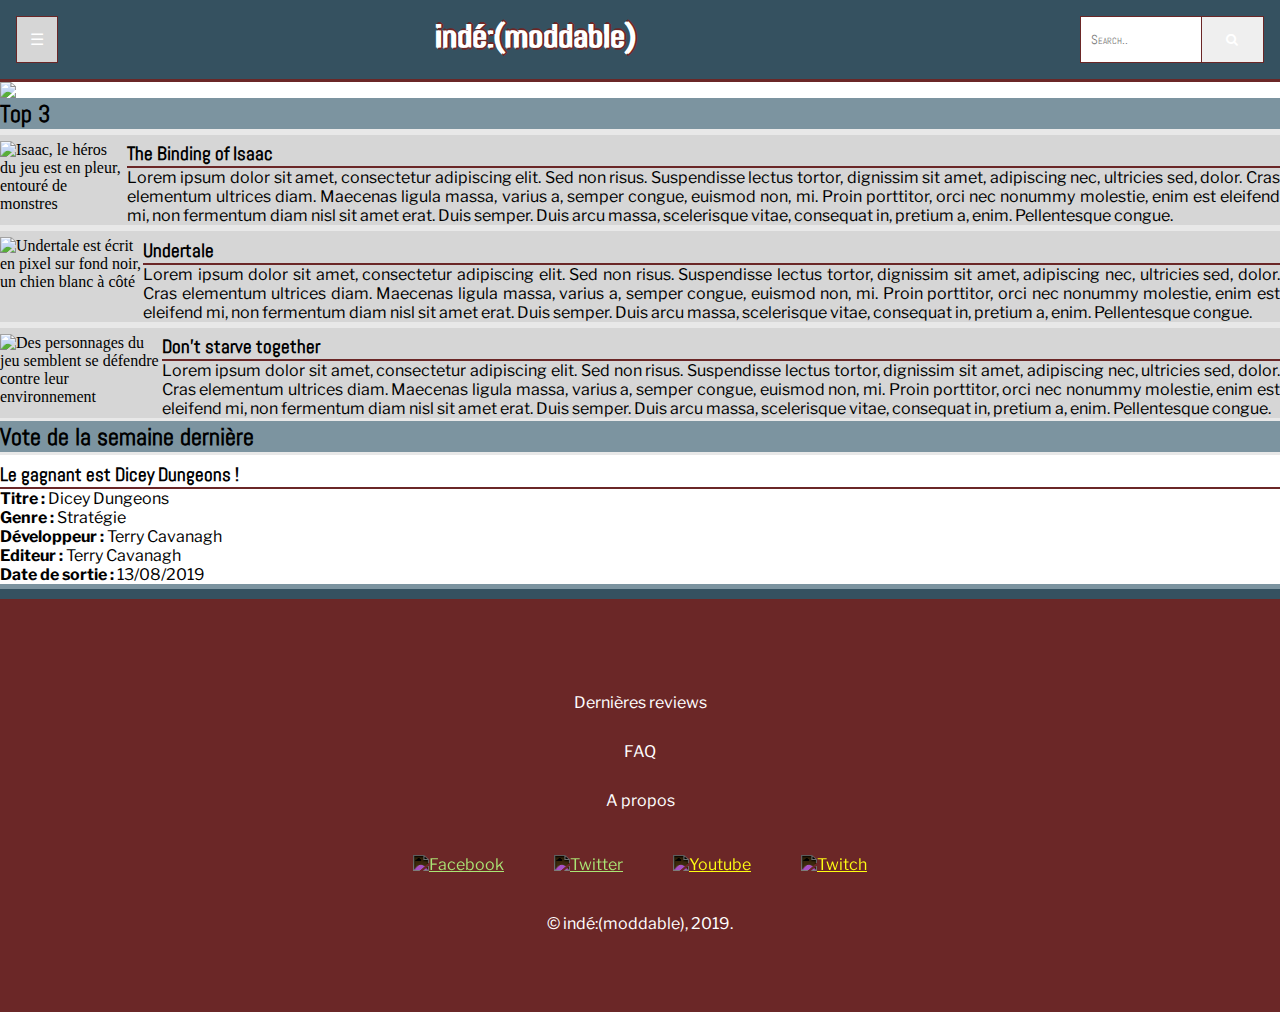
==== index.html @ eedc6a92 "Changement de l'article Vote de la semaine dernière" ====
<!DOCTYPE html>
<html lang="fr">
<head>
    <meta charset="UTF-8">
    <meta name="viewport" content="width=device-width, initial-scale=1.0">
    <meta http-equiv="X-UA-Compatible" content="ie=edge">

    <link rel="stylesheet" href="style.css">
    <link href="https://fonts.googleapis.com/css?family=Abel|Libre+Franklin&display=swap" rel="stylesheet">
    <title>indé:(moddable)</title>

    <link rel="stylesheet" href="https://cdnjs.cloudflare.com/ajax/libs/font-awesome/4.7.0/css/font-awesome.min.css">

</head>

  <body>
     <header class="header">
    <!-- menu burger pour la version mobile -->
    <div class="dropdown">
     <button class="dropbtn">&#x2630;</button>
       <div class="dropdown-content">
         <a href="#">Sample reviews</a>
         <a href="#">Top 3</a>
         <a href="#">Upcoming reviews</a>
         <a href="#">Vote for next review</a>
         <a href="#">About & Contact</a>
      </div>
    </div>

<!-- To do : ajouter logo -->

    <h1><a class="home-button" href="index.html">indé:(moddable)</a></h1>

<!-- Search bar -->

    <form class="search-bar" action="action_page.php">
        <input type="text" placeholder="Search.." name="search">
        <button type="submit"><i class="fa fa-search"></i></button>
    </form>

<!-- nav pour la version desktop-->
        
       <nav>
            <ul>       
                <li><a href="#">Home</a></li>
                <li><a href="#">Top</a></li>
                <li><a href="#">Vote</a></li>
                <li><a href="#">Reviews</a></li>
                <li><a href="#">A propos</a></li>
                <li><a href="#">Contact</a></li>
            </ul>   
        </nav>  
        
    </header>

    
    

<!-- Début main content -->

  <main>

<!-- carousel -->
    <div id="slider">
      <figure>
        <img src="https://drive.google.com/uc?id=1gcAzicVGmYVKWPKVHBzQpFkk_2g58FGT" alt="Celeste">
        <img src="https://drive.google.com/uc?id=1DSSyxuIhB3GMUv146KkTIJRlcgSel-YP" alt="Risk of rain">
        <img src="https://drive.google.com/uc?id=1ar_u-Kme9p-PtyA8RT_A-31xWYE5mCYU" alt="Yooka-Laylee">
        <img src="https://drive.google.com/uc?id=1gcAzicVGmYVKWPKVHBzQpFkk_2g58FGT" alt="Celeste">
      </figure>
    </div>

    <!-- Section top3 -->

<section>
  <h2>Top 3</h2>
  <article class="top3">
    <div>
      <img src="https://drive.google.com/uc?id=1oLisJrRAKbMXLHFNlc-acPU3gjpf6Avw" alt="Isaac, le héros du jeu est en pleur, entouré de monstres">
    </div>
    <div>
      <h3>The Binding of Isaac</h3>
      <p>Lorem ipsum dolor sit amet, consectetur adipiscing elit. Sed non risus. Suspendisse lectus tortor, dignissim sit amet, adipiscing nec, ultricies sed, dolor. Cras elementum ultrices diam. Maecenas ligula massa, varius a, semper congue, euismod non, mi. Proin porttitor, orci nec nonummy molestie, enim est eleifend mi, non fermentum diam nisl sit amet erat. Duis semper. Duis arcu massa, scelerisque vitae, consequat in, pretium a, enim. Pellentesque congue. </p>
    </div>
  </article>
  <article class="top3">
    <div>
      <img src="https://drive.google.com/uc?id=1M4UAOkAPnnnMjqphYy49VbjfTYZiCvXF" alt="Undertale est écrit en pixel sur fond noir, un chien blanc à côté">
    </div>
    <div>
      <h3>Undertale</h3>
      <p>Lorem ipsum dolor sit amet, consectetur adipiscing elit. Sed non risus. Suspendisse lectus tortor, dignissim sit amet, adipiscing nec, ultricies sed, dolor. Cras elementum ultrices diam. Maecenas ligula massa, varius a, semper congue, euismod non, mi. Proin porttitor, orci nec nonummy molestie, enim est eleifend mi, non fermentum diam nisl sit amet erat. Duis semper. Duis arcu massa, scelerisque vitae, consequat in, pretium a, enim. Pellentesque congue.</p>
    </div>
  </article>
  <article class="top3">
    <div>
      <img src="https://drive.google.com/uc?id=1MWmEXM5jzSfHVQvEKvnTkpgzOuIfFCXQ" alt="Des personnages du jeu semblent se défendre contre leur environnement">
    </div>
    <div>
      <h3>Don't starve together</h3>
      <p>Lorem ipsum dolor sit amet, consectetur adipiscing elit. Sed non risus. Suspendisse lectus tortor, dignissim sit amet, adipiscing nec, ultricies sed, dolor. Cras elementum ultrices diam. Maecenas ligula massa, varius a, semper congue, euismod non, mi. Proin porttitor, orci nec nonummy molestie, enim est eleifend mi, non fermentum diam nisl sit amet erat. Duis semper. Duis arcu massa, scelerisque vitae, consequat in, pretium a, enim. Pellentesque congue.
    </div>
  </article>
</section>

<!-- Section upcoming/weekly vote -->
  <article>
      <div class="voteprecedant">
        <h2>Vote de la semaine dernière</h2>
        <h3>Le gagnant est Dicey Dungeons !</h3>
        <img class ="imgvote" src="https://drive.google.com/uc?id=13S5pCL0LAhz-T_QxMmpxkgKjj-bECYxR" alt="" width="500"/>
        <p><b>Titre :</b> Dicey Dungeons</p>
        <p><b>Genre :</b> Stratégie</p>
        <p><b>Développeur :</b> Terry Cavanagh</p>
        <p><b>Editeur :</b> Terry Cavanagh</p>
        <p><b>Date de sortie :</b> 13/08/2019</p>
      </div>
      <div class="votesuivant">
      </div>
  </article>


  </main>


    <div class="filler"></div>
    <footer>
        <div class="liensblog">
            <ul>
                <li>Dernières reviews</li>
                <li>FAQ</li>
                <li>A propos</li>
            </ul>
        </div>
        <div class="reseau">
            <ul class="icones">
                <li>
                    <a href="" title="facebook">
                        <img class="icon" src="https://drive.google.com/uc?id=1DRkIjVY92te_Icf2hHx4itFWFCN1mjXI" alt="Facebook"/>
                    </a>
                </li>
                <li>
                    <a href="" title="twitter">
                        <img class="icon" src="https://drive.google.com/uc?id=1yUJ3cp9n0XqWNgheu3JPKkqVlQga780m" alt="Twitter"/>
                    </a>
                </li>
                <li>
                    <a href="https://www.youtube.com/user/kumonijiako" title="youtube" target="_blank">
                        <img class="icon" src="https://drive.google.com/uc?id=1YrYoP_6-qecSZD1IMzVVbmY1VgSeasbK" alt="Youtube"/>
                    </a>
                </li>
                <li>
                    <a href="https://www.twitch.tv/mrrrrrggllup" title="twitch" target="_blank">
                        <img class="icon" src="https://drive.google.com/uc?id=1JmMTQK6APITgWls6bqWtx1aFa4MfEduL" alt="Twitch"/>
                    </a>
                </li>
            </ul>
        </div>
        <div class="copyright">
            	© indé:(moddable), 2019.
        </div>
      </footer>


</body>
</html>
---- style.css ----
*{
    margin : 0;
    padding : 0;
}
 
nav{
    display : none;
}

div#slider { 
    width: 100%; 
    max-width: 1280px;
    overflow: hidden
}

div#slider figure {
    position: relative; 
    width: 400%;
    margin: 0;
    padding: 0;
    font-size: 0;
    text-align: left;
    animation: 18s slidy infinite;
  }

  div#slider figure img { 
      width: 25%; 
      height: auto;
      float: left; 
    }

    @keyframes slidy {
        0% { left: 0%; }
        30% { left: 0%; }
        35% { left: -100%; }
        65% { left: -100%; }
        70% { left: -200%; }
        95% { left: -200%; }
        100% { left: -300%; }
      }

.header {
  background-color: #355160;
  border-bottom: 3px solid #6B2727;
  padding: 1rem;
  display: flex;
  justify-content: space-between;
}

/* bidouille from : https://www.w3schools.com/howto/howto_css_dropdown.asp */

/* Dropdown Button */
.dropbtn {
  background-color: #D6D6D6;
  color: white;
  border: 1px solid #6B2727;
  padding: 0.8rem;
  font-size: 16px;
}

/* The container <div> - needed to position the dropdown content */
.dropdown {
  position: relative;
  display: inline-block;
}

/* Dropdown Content (Hidden by Default) */
.dropdown-content {
  display: none;
  position: absolute;
  background-color: #f1f1f1;
  min-width: 160px;
  box-shadow: 0px 8px 16px 0px rgba(0,0,0,0.2);
  z-index: 1;
}


/* Links inside the dropdown */
.dropdown-content a {
  color: black;
  padding: 12px 16px;
  font-family: 'Abel', sans-serif;
  font-variant: small-caps;
  text-decoration: none;
  display: block;
}

/* Change color of dropdown links on hover */
.dropdown-content a:hover {
  background-color: #6B2727;
  color: white;
}

/* Show the dropdown menu on hover */
.dropdown:hover .dropdown-content {display: block;}

/* Change the background color of the dropdown button when the dropdown content is shown */
.dropdown:hover .dropbtn {background-color: #6B2727;}

/*fin du tuto */

h1{
  font-family: 'Abel', sans-serif;
  color: white;
  text-shadow: 2px 0 0 #6B2727, -2px 0 0 #fff, 0 2px 0 #6B2727, 0 -2px 0 #6B2727, 1px 1px #6B2727, -1px -1px 0 #6B2727, 1px -1px 0 #6B2727, -1px 1px 0 #fff;
}

.home-button{
  color: white;
  font-style: none;
  text-decoration: none;
}


/* Bidouille du CSS https://www.w3schools.com/howto/howto_css_search_button.asp */
/* Style the search field */
form.search-bar {
  margin: 0;
  padding: 0;
  width:20%;
  display:flex;
  flex-direction:row;
  justify-content:flex-end;
}

form.search-bar input[type=text] {
  padding: 10px;
  font-size: 0.8em;
  font-family: 'Abel', sans-serif;
  font-variant: small-caps;
  border: 1px solid #6B2727;
  width: 40%;
  height: auto;
  background: white;
  order: 0
}

/* Style the submit button */
form.search-bar button {
  margin-right: 0;
  width: 25%;
  height: auto;
  padding: 10px;
  color: white;
  font-size: 0.8em;
  border: 1px solid #6B2727;
  border-left: none; /* Prevent double borders */
  cursor: pointer;
  order:1;
}

form.search-bar button:hover {
  background: #6B2727;
}

/* Clear floats */
form.search-bar::after {
  content: "";
  clear: both;
  display: table;
}

nav {
  display: none;
}

/* Vote */

.voteprecedant{
    display: flex;
    flex-direction: column;
}


.imgvote{
    width: 75%;
    height: auto;

}

/* Footer */

h2{
  font-family: 'Abel', sans-serif;
  display: flex;
  background-color: #7C94A0;
  border-bottom: 3px solid #E8E8E8;
}

.top3 {
  display: flex;
  background-color: #D6D6D6;
  border-top: 3px solid #E8E8E8;
  border-bottom: 3px solid #E8E8E8;
  border-collapse: collapse;


}

.top3 img{
  min-width: 20%;
  height: auto;
  margin-top: 0.4em;

}

h3 {
  font-family: 'Abel', sans-serif;
  margin-top: 0.4em;
  border-bottom: 2px solid #6B2727;
}

main p {
  font-family: 'Libre Franklin', sans-serif;
  text-align: justify;

}

.filler{
  height: 5px;
  margin:0;
  background-color: #7C94A0;
}


footer{
    background-color: #6b2727;
    border-top: 10px solid #355160;
    padding: 5%;
    font-family: 'Libre Franklin';
    display: flex;
    color: white;
    flex-direction: column;
    align-items: center;
}

.liensblog, .copyright{
    padding: 15px;
    text-align: center;
}
.copyright{
    margin-top: 10px;
}


li{
    list-style-type: none;
    padding: 15px;
}



footer img{
    width: 35px;
    height: auto;
    filter: invert(1);
    padding: 0 10px;
}

.icones{
    display: flex;
}
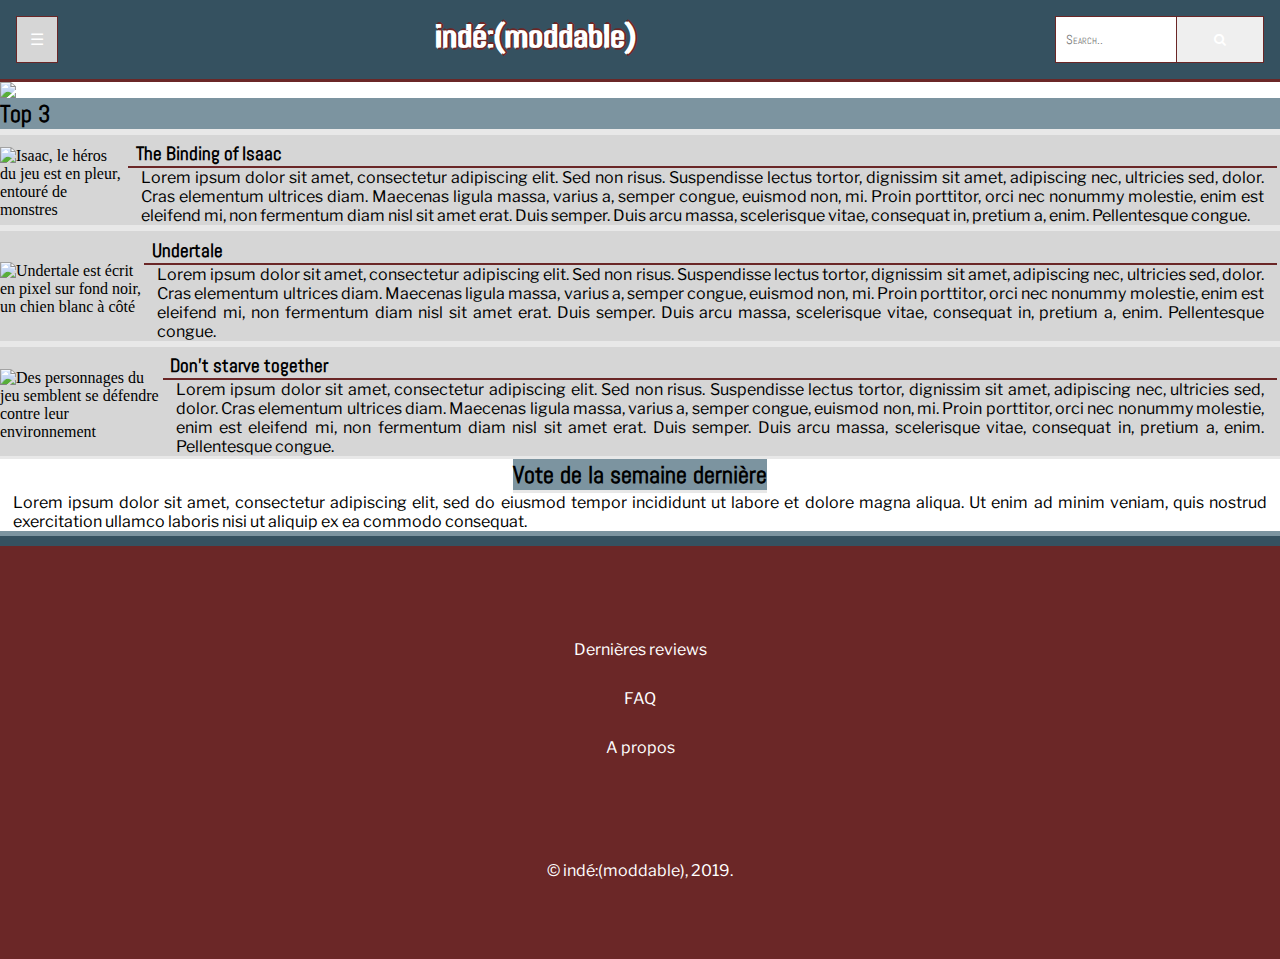
==== commit 759f38ba: "Merge pull request #3 from Mrrrrrggllup/section-top" ====
--- a/index.html
+++ b/index.html
@@ -39,22 +39,22 @@
     </form>
 
 <!-- nav pour la version desktop-->
-        
+
        <nav>
-            <ul>       
+            <ul>
                 <li><a href="#">Home</a></li>
                 <li><a href="#">Top</a></li>
                 <li><a href="#">Vote</a></li>
                 <li><a href="#">Reviews</a></li>
                 <li><a href="#">A propos</a></li>
                 <li><a href="#">Contact</a></li>
-            </ul>   
-        </nav>  
-        
+            </ul>
+        </nav>
+
     </header>
 
-    
-    
+
+
 
 <!-- Début main content -->
 
@@ -79,7 +79,7 @@
       <img src="https://drive.google.com/uc?id=1oLisJrRAKbMXLHFNlc-acPU3gjpf6Avw" alt="Isaac, le héros du jeu est en pleur, entouré de monstres">
     </div>
     <div>
-      <h3>The Binding of Isaac</h3>
+      <h3><a href="">The Binding of Isaac</a></h3>
       <p>Lorem ipsum dolor sit amet, consectetur adipiscing elit. Sed non risus. Suspendisse lectus tortor, dignissim sit amet, adipiscing nec, ultricies sed, dolor. Cras elementum ultrices diam. Maecenas ligula massa, varius a, semper congue, euismod non, mi. Proin porttitor, orci nec nonummy molestie, enim est eleifend mi, non fermentum diam nisl sit amet erat. Duis semper. Duis arcu massa, scelerisque vitae, consequat in, pretium a, enim. Pellentesque congue. </p>
     </div>
   </article>
@@ -88,7 +88,7 @@
       <img src="https://drive.google.com/uc?id=1M4UAOkAPnnnMjqphYy49VbjfTYZiCvXF" alt="Undertale est écrit en pixel sur fond noir, un chien blanc à côté">
     </div>
     <div>
-      <h3>Undertale</h3>
+      <h3><a href="">Undertale</a></h3>
       <p>Lorem ipsum dolor sit amet, consectetur adipiscing elit. Sed non risus. Suspendisse lectus tortor, dignissim sit amet, adipiscing nec, ultricies sed, dolor. Cras elementum ultrices diam. Maecenas ligula massa, varius a, semper congue, euismod non, mi. Proin porttitor, orci nec nonummy molestie, enim est eleifend mi, non fermentum diam nisl sit amet erat. Duis semper. Duis arcu massa, scelerisque vitae, consequat in, pretium a, enim. Pellentesque congue.</p>
     </div>
   </article>
@@ -97,7 +97,7 @@
       <img src="https://drive.google.com/uc?id=1MWmEXM5jzSfHVQvEKvnTkpgzOuIfFCXQ" alt="Des personnages du jeu semblent se défendre contre leur environnement">
     </div>
     <div>
-      <h3>Don't starve together</h3>
+      <h3><a href="">Don't starve together</a></h3>
       <p>Lorem ipsum dolor sit amet, consectetur adipiscing elit. Sed non risus. Suspendisse lectus tortor, dignissim sit amet, adipiscing nec, ultricies sed, dolor. Cras elementum ultrices diam. Maecenas ligula massa, varius a, semper congue, euismod non, mi. Proin porttitor, orci nec nonummy molestie, enim est eleifend mi, non fermentum diam nisl sit amet erat. Duis semper. Duis arcu massa, scelerisque vitae, consequat in, pretium a, enim. Pellentesque congue.
     </div>
   </article>
@@ -107,13 +107,8 @@
   <article>
       <div class="voteprecedant">
         <h2>Vote de la semaine dernière</h2>
-        <h3>Le gagnant est Dicey Dungeons !</h3>
-        <img class ="imgvote" src="https://drive.google.com/uc?id=13S5pCL0LAhz-T_QxMmpxkgKjj-bECYxR" alt="" width="500"/>
-        <p><b>Titre :</b> Dicey Dungeons</p>
-        <p><b>Genre :</b> Stratégie</p>
-        <p><b>Développeur :</b> Terry Cavanagh</p>
-        <p><b>Editeur :</b> Terry Cavanagh</p>
-        <p><b>Date de sortie :</b> 13/08/2019</p>
+        <img class ="imgvote" src="https://drive.google.com/uc?id=1e_szVZC6OH1p0gwz4WP3wEBtF8P0XMv0" alt="" width="500"/>
+        <p>Lorem ipsum dolor sit amet, consectetur adipiscing elit, sed do eiusmod tempor incididunt ut labore et dolore magna aliqua. Ut enim ad minim veniam, quis nostrud exercitation ullamco laboris nisi ut aliquip ex ea commodo consequat.</p>
       </div>
       <div class="votesuivant">
       </div>
@@ -136,22 +131,22 @@
             <ul class="icones">
                 <li>
                     <a href="" title="facebook">
-                        <img class="icon" src="https://drive.google.com/uc?id=1DRkIjVY92te_Icf2hHx4itFWFCN1mjXI" alt="Facebook"/>
+                        <img class="icon" src="https://drive.google.com/uc?id=1DRkIjVY92te_Icf2hHx4itFWFCN1mjXI" alt=""/>
                     </a>
                 </li>
                 <li>
                     <a href="" title="twitter">
-                        <img class="icon" src="https://drive.google.com/uc?id=1yUJ3cp9n0XqWNgheu3JPKkqVlQga780m" alt="Twitter"/>
+                        <img class="icon" src="https://drive.google.com/uc?id=1yUJ3cp9n0XqWNgheu3JPKkqVlQga780m" alt=""/>
                     </a>
                 </li>
                 <li>
-                    <a href="https://www.youtube.com/user/kumonijiako" title="youtube" target="_blank">
-                        <img class="icon" src="https://drive.google.com/uc?id=1YrYoP_6-qecSZD1IMzVVbmY1VgSeasbK" alt="Youtube"/>
+                    <a href="" title="youtube">
+                        <img class="icon" src="https://drive.google.com/uc?id=1YrYoP_6-qecSZD1IMzVVbmY1VgSeasbK" alt=""/>
                     </a>
                 </li>
                 <li>
-                    <a href="https://www.twitch.tv/mrrrrrggllup" title="twitch" target="_blank">
-                        <img class="icon" src="https://drive.google.com/uc?id=1JmMTQK6APITgWls6bqWtx1aFa4MfEduL" alt="Twitch"/>
+                    <a href="" title="twitch">
+                        <img class="icon" src="https://drive.google.com/uc?id=1JmMTQK6APITgWls6bqWtx1aFa4MfEduL" alt=""/>
                     </a>
                 </li>
             </ul>
--- a/style.css
+++ b/style.css
@@ -3,19 +3,19 @@
     margin : 0;
     padding : 0;
 }
- 
+
 nav{
     display : none;
 }
 
-div#slider { 
-    width: 100%; 
+div#slider {
+    width: 100%;
     max-width: 1280px;
     overflow: hidden
 }
 
 div#slider figure {
-    position: relative; 
+    position: relative;
     width: 400%;
     margin: 0;
     padding: 0;
@@ -24,10 +24,10 @@
     animation: 18s slidy infinite;
   }
 
-  div#slider figure img { 
-      width: 25%; 
+  div#slider figure img {
+      width: 25%;
       height: auto;
-      float: left; 
+      float: left;
     }
 
     @keyframes slidy {
@@ -139,7 +139,8 @@
 /* Style the submit button */
 form.search-bar button {
   margin-right: 0;
-  width: 25%;
+  min-width: 35%;
+  max-width:36%;
   height: auto;
   padding: 10px;
   color: white;
@@ -170,6 +171,7 @@
 .voteprecedant{
     display: flex;
     flex-direction: column;
+    align-items: center;
 }
 
 
@@ -194,26 +196,39 @@
   border-top: 3px solid #E8E8E8;
   border-bottom: 3px solid #E8E8E8;
   border-collapse: collapse;
-
-
+}
+
+.top3 div{
+  display:flex;
+  flex-direction: column;
+  justify-content:center;
+  margin-right: 0.2em;
 }
 
 .top3 img{
-  min-width: 20%;
+  max-width: 100%;
   height: auto;
   margin-top: 0.4em;
-
 }
 
 h3 {
   font-family: 'Abel', sans-serif;
   margin-top: 0.4em;
+  padding-left: 0.4em;
   border-bottom: 2px solid #6B2727;
+}
+
+h3 a {
+  text-decoration: none;
+  color: black;
+  display: block;
 }
 
 main p {
   font-family: 'Libre Franklin', sans-serif;
   text-align: justify;
+  padding: 0 0.4em;
+  margin: 0 0.4em;
 
 }
 
@@ -261,4 +276,3 @@
 .icones{
     display: flex;
 }
-
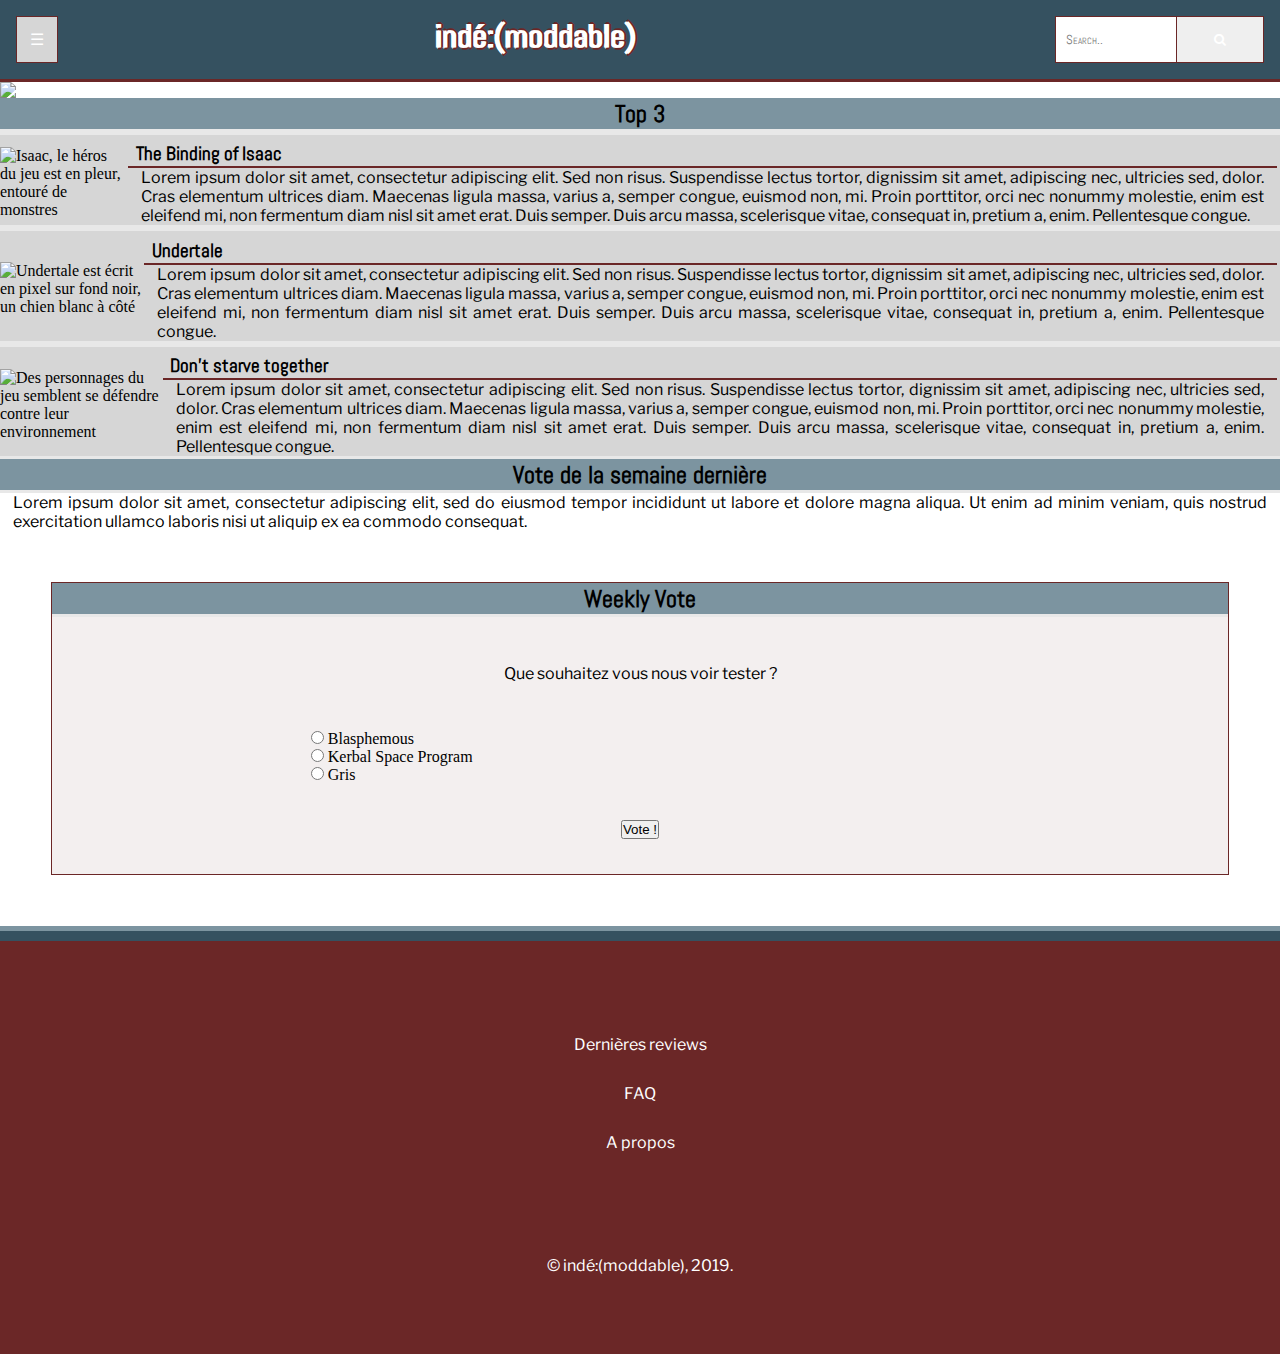
==== commit 4df83498: "Merge pull request #4 from Mrrrrrggllup/voteBox" ====
--- a/index.html
+++ b/index.html
@@ -114,7 +114,32 @@
       </div>
   </article>
 
+<!-- Vote de la semaine :-->
 
+<article>
+  <div class = "mapArticle">
+    <h2>Weekly Vote</h2>
+    <p class = "pVote">Que souhaitez vous nous voir tester ?</p>
+
+<div class = "lesJeux">
+  <input type="radio" id="Blasphemous" name="jeu" value="Blasphemous">
+    
+  <label for="Blasphemous">Blasphemous</label>
+</div>
+
+<div class ="lesJeux">
+  <input type="radio" id="Kerbal Space Program" name="jeu" value="Kerbal Space Program">
+  <label for="Kerbal Space Program">Kerbal Space Program</label>
+</div>
+
+<div class ="botMarg lesJeux">
+  <input type="radio" id="Gris" name="jeu" value="Gris">
+  <label for="Gris">Gris</label>
+</div>
+<button class="voteBouton botMarg"><a href="http://www.strawpoll.me/18657752">Vote !</a></button>
+
+  </div>
+</article>
   </main>
 
 
--- a/style.css
+++ b/style.css
@@ -186,8 +186,10 @@
 h2{
   font-family: 'Abel', sans-serif;
   display: flex;
+  justify-content: center;
   background-color: #7C94A0;
   border-bottom: 3px solid #E8E8E8;
+  width : 100%;
 }
 
 .top3 {
@@ -238,6 +240,34 @@
   background-color: #7C94A0;
 }
 
+.voteBouton a{
+  text-decoration: none;
+  color : black;
+}
+
+.mapArticle{
+  display : flex;
+  flex-wrap: wrap;
+  flex-direction: column;
+  align-items: center;
+  border : solid  #6b2727 1px;
+  margin : 4%;
+  background-color: #F3efef;
+}
+
+.pVote{
+  font-family: 'Libre Franklin', sans-serif;
+  text-align: justify;
+  margin : 4% 0;
+}
+.botMarg{
+  margin-bottom: 3%;
+}
+
+.lesJeux{
+  align-self: flex-start;
+  margin-left : 22%;
+}
 
 footer{
     background-color: #6b2727;
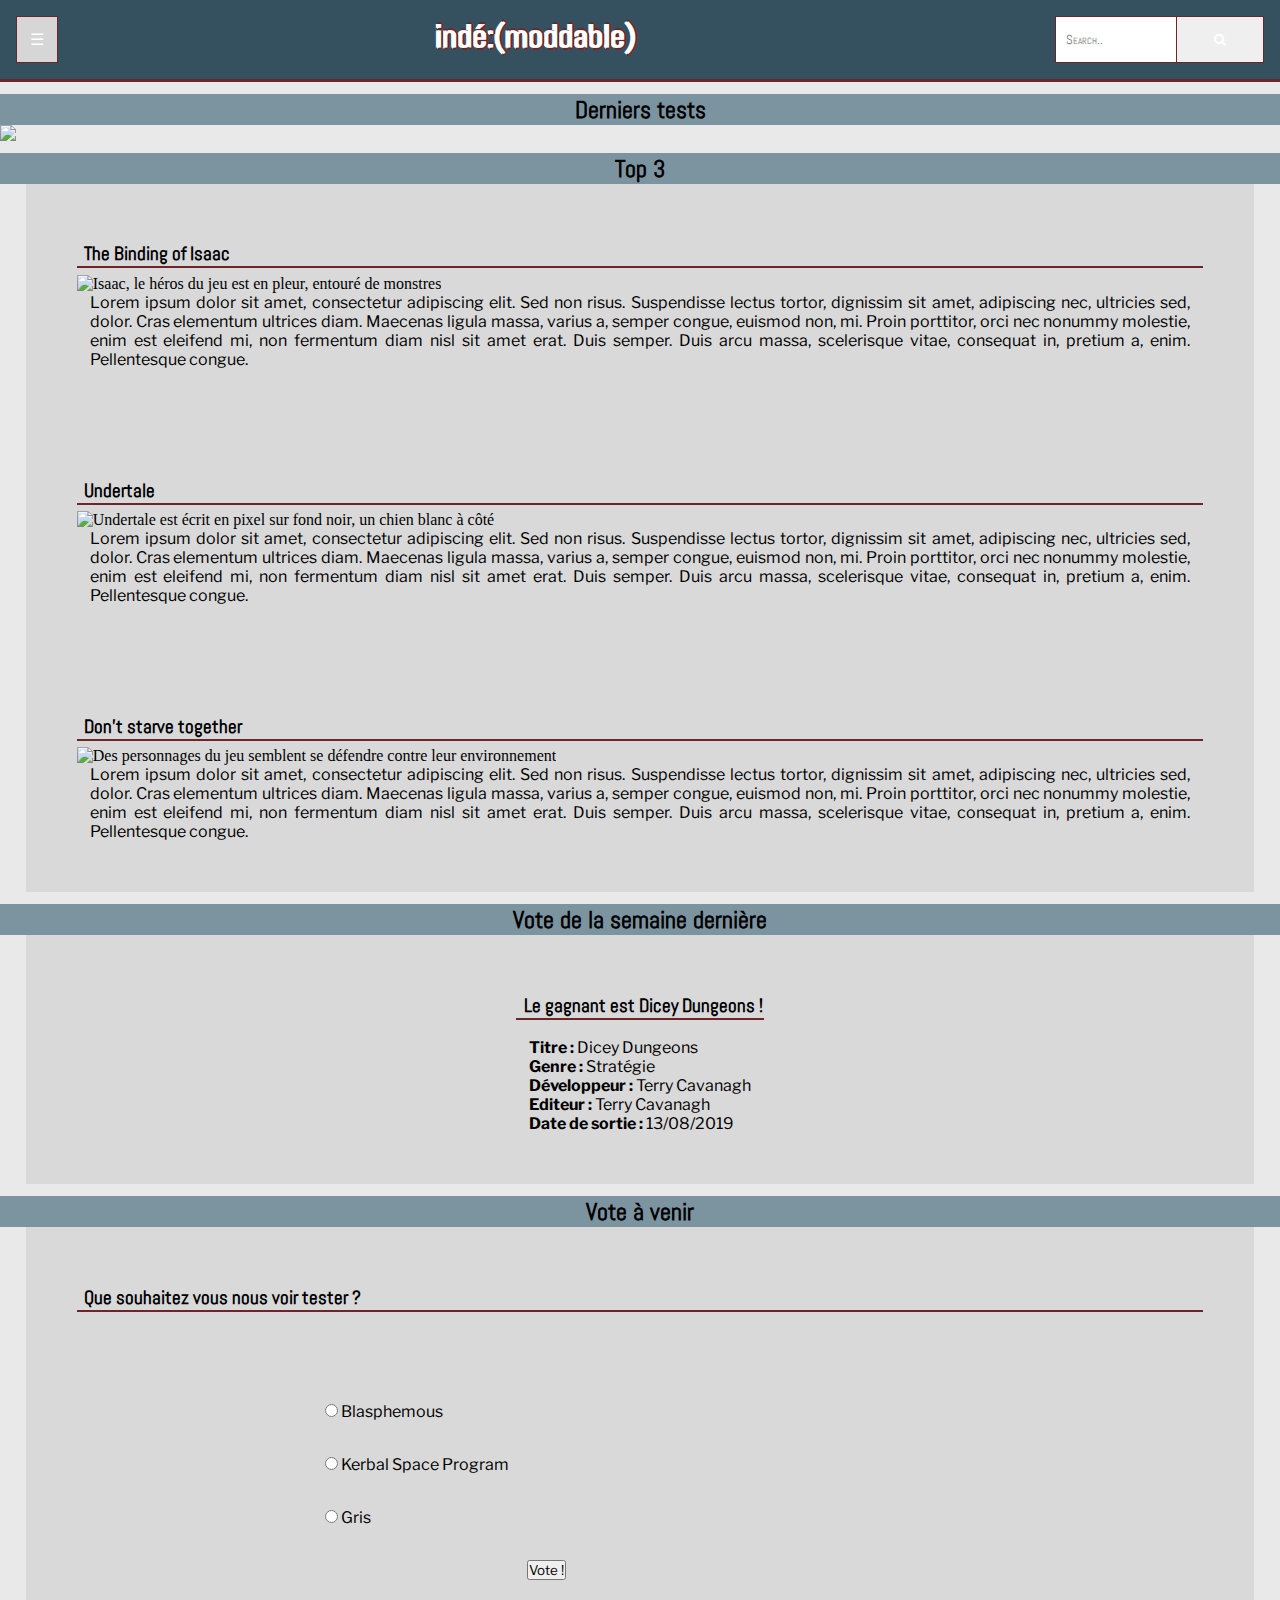
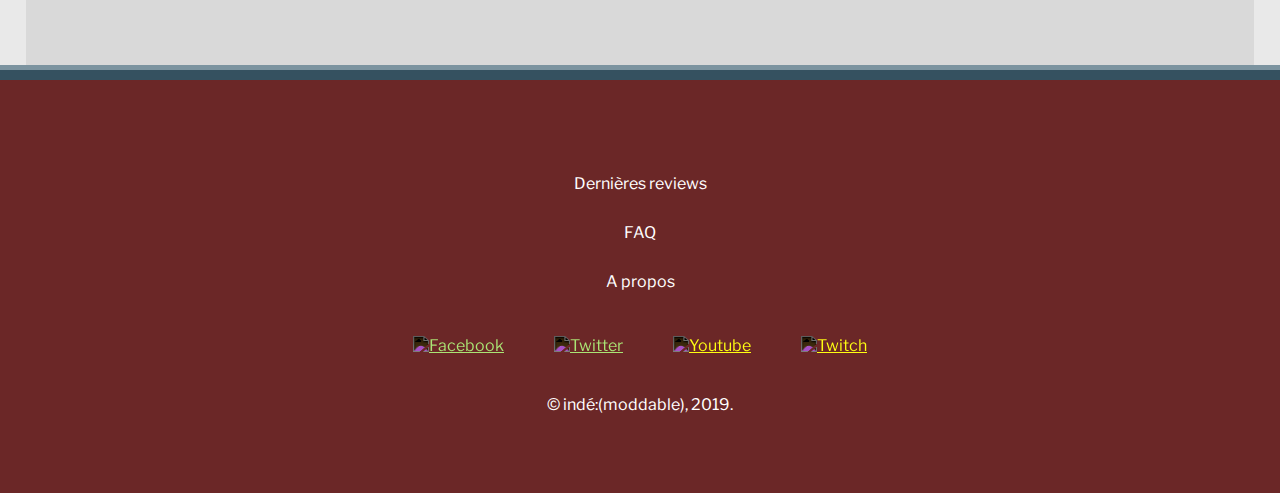
==== commit 162fe63f: "Merge pull request #6 from Mrrrrrggllup/section-top" ====
--- a/index.html
+++ b/index.html
@@ -61,6 +61,7 @@
   <main>
 
 <!-- carousel -->
+    <h2>Derniers tests</h2>
     <div id="slider">
       <figure>
         <img src="https://drive.google.com/uc?id=1gcAzicVGmYVKWPKVHBzQpFkk_2g58FGT" alt="Celeste">
@@ -74,72 +75,81 @@
 
 <section>
   <h2>Top 3</h2>
-  <article class="top3">
+  <article class="mapArticle">
+
     <div>
-      <img src="https://drive.google.com/uc?id=1oLisJrRAKbMXLHFNlc-acPU3gjpf6Avw" alt="Isaac, le héros du jeu est en pleur, entouré de monstres">
-    </div>
-    <div>
-      <h3><a href="">The Binding of Isaac</a></h3>
+      <h3><a href="binding-of-isaac.html">The Binding of Isaac</a></h3>
+      <div>
+        <img src="https://drive.google.com/uc?id=1oLisJrRAKbMXLHFNlc-acPU3gjpf6Avw" alt="Isaac, le héros du jeu est en pleur, entouré de monstres">
+      </div>
       <p>Lorem ipsum dolor sit amet, consectetur adipiscing elit. Sed non risus. Suspendisse lectus tortor, dignissim sit amet, adipiscing nec, ultricies sed, dolor. Cras elementum ultrices diam. Maecenas ligula massa, varius a, semper congue, euismod non, mi. Proin porttitor, orci nec nonummy molestie, enim est eleifend mi, non fermentum diam nisl sit amet erat. Duis semper. Duis arcu massa, scelerisque vitae, consequat in, pretium a, enim. Pellentesque congue. </p>
     </div>
   </article>
-  <article class="top3">
-    <div>
-      <img src="https://drive.google.com/uc?id=1M4UAOkAPnnnMjqphYy49VbjfTYZiCvXF" alt="Undertale est écrit en pixel sur fond noir, un chien blanc à côté">
-    </div>
+  <article class="mapArticle">
     <div>
       <h3><a href="">Undertale</a></h3>
+      <div>
+        <img src="https://drive.google.com/uc?id=1M4UAOkAPnnnMjqphYy49VbjfTYZiCvXF" alt="Undertale est écrit en pixel sur fond noir, un chien blanc à côté">
+      </div>
       <p>Lorem ipsum dolor sit amet, consectetur adipiscing elit. Sed non risus. Suspendisse lectus tortor, dignissim sit amet, adipiscing nec, ultricies sed, dolor. Cras elementum ultrices diam. Maecenas ligula massa, varius a, semper congue, euismod non, mi. Proin porttitor, orci nec nonummy molestie, enim est eleifend mi, non fermentum diam nisl sit amet erat. Duis semper. Duis arcu massa, scelerisque vitae, consequat in, pretium a, enim. Pellentesque congue.</p>
     </div>
   </article>
-  <article class="top3">
-    <div>
-      <img src="https://drive.google.com/uc?id=1MWmEXM5jzSfHVQvEKvnTkpgzOuIfFCXQ" alt="Des personnages du jeu semblent se défendre contre leur environnement">
-    </div>
-    <div>
+  <article class="mapArticle">
+
+      <div>
       <h3><a href="">Don't starve together</a></h3>
+      <div>
+        <img src="https://drive.google.com/uc?id=1MWmEXM5jzSfHVQvEKvnTkpgzOuIfFCXQ" alt="Des personnages du jeu semblent se défendre contre leur environnement">
+      </div>
       <p>Lorem ipsum dolor sit amet, consectetur adipiscing elit. Sed non risus. Suspendisse lectus tortor, dignissim sit amet, adipiscing nec, ultricies sed, dolor. Cras elementum ultrices diam. Maecenas ligula massa, varius a, semper congue, euismod non, mi. Proin porttitor, orci nec nonummy molestie, enim est eleifend mi, non fermentum diam nisl sit amet erat. Duis semper. Duis arcu massa, scelerisque vitae, consequat in, pretium a, enim. Pellentesque congue.
     </div>
   </article>
 </section>
 
-<!-- Section upcoming/weekly vote -->
-  <article>
-      <div class="voteprecedant">
-        <h2>Vote de la semaine dernière</h2>
-        <img class ="imgvote" src="https://drive.google.com/uc?id=1e_szVZC6OH1p0gwz4WP3wEBtF8P0XMv0" alt="" width="500"/>
-        <p>Lorem ipsum dolor sit amet, consectetur adipiscing elit, sed do eiusmod tempor incididunt ut labore et dolore magna aliqua. Ut enim ad minim veniam, quis nostrud exercitation ullamco laboris nisi ut aliquip ex ea commodo consequat.</p>
+<!-- Section vote de la semaine dernière-->
+  <h2>Vote de la semaine dernière</h2>
+    <article class="mapArticle">
+      <div>
+        <h3>Le gagnant est Dicey Dungeons !</h3>
+      <div>
+        <img  src="https://drive.google.com/uc?id=13S5pCL0LAhz-T_QxMmpxkgKjj-bECYxR" alt=""/>
       </div>
-      <div class="votesuivant">
+        <p><b>Titre :</b> Dicey Dungeons</p>
+        <p><b>Genre :</b> Stratégie</p>
+        <p><b>Développeur :</b> Terry Cavanagh</p>
+        <p><b>Editeur :</b> Terry Cavanagh</p>
+        <p><b>Date de sortie :</b> 13/08/2019</p>
       </div>
   </article>
 
 <!-- Vote de la semaine :-->
 
-<article>
-  <div class = "mapArticle">
-    <h2>Weekly Vote</h2>
-    <p class = "pVote">Que souhaitez vous nous voir tester ?</p>
+<h2>Vote à venir</h2>
 
-<div class = "lesJeux">
-  <input type="radio" id="Blasphemous" name="jeu" value="Blasphemous">
-    
-  <label for="Blasphemous">Blasphemous</label>
-</div>
+<article class="mapArticle">
+  <div class ="divDifferente">
+    <h3 >Que souhaitez vous nous voir tester ?</h3>
 
-<div class ="lesJeux">
-  <input type="radio" id="Kerbal Space Program" name="jeu" value="Kerbal Space Program">
-  <label for="Kerbal Space Program">Kerbal Space Program</label>
-</div>
 
-<div class ="botMarg lesJeux">
-  <input type="radio" id="Gris" name="jeu" value="Gris">
-  <label for="Gris">Gris</label>
-</div>
-<button class="voteBouton botMarg"><a href="http://www.strawpoll.me/18657752">Vote !</a></button>
+  <div class = "lesJeux Blasphemous">
+    <input type="radio" id="Blasphemous" name="jeu" value="Blasphemous">
+    <label for="Blasphemous">Blasphemous</label>
+  </div>
+  <div class ="lesJeux">
+    <input type="radio" id="Kerbal Space Program" name="jeu" value="Kerbal Space Program">
+    <label for="Kerbal Space Program">Kerbal Space Program</label>
+  </div>
+
+   <div class ="botMarg lesJeux">
+     <input type="radio" id="Gris" name="jeu" value="Gris">
+     <label for="Gris">Gris</label>
+   </div>
+    <button class="voteBouton botMarg"><a href="http://www.strawpoll.me/18657752">Vote !</a></button>
 
   </div>
+
 </article>
+
   </main>
 
 
@@ -156,22 +166,22 @@
             <ul class="icones">
                 <li>
                     <a href="" title="facebook">
-                        <img class="icon" src="https://drive.google.com/uc?id=1DRkIjVY92te_Icf2hHx4itFWFCN1mjXI" alt=""/>
+                        <img class="icon" src="https://drive.google.com/uc?id=1DRkIjVY92te_Icf2hHx4itFWFCN1mjXI" alt="Facebook"/>
                     </a>
                 </li>
                 <li>
                     <a href="" title="twitter">
-                        <img class="icon" src="https://drive.google.com/uc?id=1yUJ3cp9n0XqWNgheu3JPKkqVlQga780m" alt=""/>
+                        <img class="icon" src="https://drive.google.com/uc?id=1yUJ3cp9n0XqWNgheu3JPKkqVlQga780m" alt="Twitter"/>
                     </a>
                 </li>
                 <li>
-                    <a href="" title="youtube">
-                        <img class="icon" src="https://drive.google.com/uc?id=1YrYoP_6-qecSZD1IMzVVbmY1VgSeasbK" alt=""/>
+                    <a href="https://www.youtube.com/user/kumonijiako" title="youtube" target="_blank">
+                        <img class="icon" src="https://drive.google.com/uc?id=1YrYoP_6-qecSZD1IMzVVbmY1VgSeasbK" alt="Youtube"/>
                     </a>
                 </li>
                 <li>
-                    <a href="" title="twitch">
-                        <img class="icon" src="https://drive.google.com/uc?id=1JmMTQK6APITgWls6bqWtx1aFa4MfEduL" alt=""/>
+                    <a href="https://www.twitch.tv/mrrrrrggllup" title="twitch" target="_blank">
+                        <img class="icon" src="https://drive.google.com/uc?id=1JmMTQK6APITgWls6bqWtx1aFa4MfEduL" alt="Twitch"/>
                     </a>
                 </li>
             </ul>
--- a/style.css
+++ b/style.css
@@ -4,9 +4,15 @@
     padding : 0;
 }
 
+body{
+  background-color: #E9E9E9;
+}
+
 nav{
     display : none;
 }
+
+/* Le carousel*/
 
 div#slider {
     width: 100%;
@@ -40,6 +46,8 @@
         100% { left: -300%; }
       }
 
+      /* fin du carousel*/
+      
 .header {
   background-color: #355160;
   border-bottom: 3px solid #6B2727;
@@ -166,48 +174,239 @@
   display: none;
 }
 
-/* Vote */
-
-.voteprecedant{
+/* Background main */
+
+
+
+/* Section commentaire*/
+
+.comment{
     display: flex;
-    flex-direction: column;
-    align-items: center;
-}
-
-
-.imgvote{
-    width: 75%;
-    height: auto;
-
-}
-
-/* Footer */
+}
+
+.comment.author-comment{
+    justify-content: flex-end;
+}
+
+.comment.author-comment .info{
+    order: 3;
+}
+
+.comment.author-comment .avatar{
+    order: 2;
+}
+
+.comment.author-comment p{
+    order: 1;
+}
+
+.comment-section{
+    list-style: none;
+    max-width: 90%;
+    min-width: 60%;
+    margin: 0.4em auto;
+    padding: 0.4em;
+}
+
+.comment{
+    display: flex;
+    border-radius: 3px;
+    margin-bottom: 0.4em;
+    flex-wrap: wrap;
+}
+
+.comment.user-comment{
+    color:  #808080;
+}
+
+.comment.author-comment{
+    color:  #60686d;
+    justify-content: flex-end;
+}
+
+/* User and time info */
+
+.comment .info{
+    width: 17%;
+}
+
+.comment.user-comment .info{
+    text-align: right;
+}
+
+.comment.author-comment .info{
+    order: 3;
+}
+
+
+.comment .info a{	/* User name */
+    display: block;
+    text-decoration: none;
+    color: #656c71;
+    font-weight: bold;
+    text-overflow: ellipsis;
+    overflow: hidden;
+    white-space: nowrap;
+    padding: 10px 0 3px 0;
+}
+
+.comment .info span{	/* Time */
+    font-size: 11px;
+    color:  #9ca7af;
+}
+
+
+/* The user avatar */
+
+.comment .avatar{
+    width: 8%;
+}
+
+.comment.user-comment .avatar{
+    padding: 10px 18px 0 3px;
+}
+
+.comment.author-comment .avatar{
+    order: 2;
+    padding: 10px 3px 0 18px;
+}
+
+.comment .avatar img{
+    display: block;
+    border-radius: 50%;
+}
+
+.comment.user-comment .avatar img{
+    float: right;
+}
+
+
+
+
+
+/* The comment text */
+
+.comment p{
+    line-height: 1.5;
+    padding: 18px 22px;
+    width: 50%;
+    position: relative;
+    word-wrap: break-word;
+}
+
+.comment.user-comment p{
+    background-color:  #F3F3F3;
+}
+
+.comment.author-comment p{
+    background-color:  #D6D6D6;
+    order: 1;
+}
+
+.user-comment p:after{
+    content: '';
+    position: absolute;
+    width: 15px;
+    height: 15px;
+    border-radius: 50%;
+    background-color: #ffffff;
+    border: 2px solid #f3f3f3;
+    left: -8px;
+    top: 18px;
+}
+
+.author-comment p:after{
+    content: '';
+    position: absolute;
+    width: 15px;
+    height: 15px;
+    border-radius: 50%;
+    background-color: #ffffff;
+    border: 2px solid #e2f8ff;
+    right: -8px;
+    top: 18px;
+}
+
+
+
+
+/* Comment form */
+
+.write-new{
+    margin: 3em auto 0;
+    width: 50%;
+}
+
+.write-new textarea{
+    color:  #444;
+    font: inherit;
+
+    outline: 0;
+    border-radius: 3px;
+    border: 1px solid #cecece;
+    background-color:  #fefefe;
+    box-shadow: 1px 2px 1px 0 rgba(0, 0, 0, 0.06);
+    overflow: auto;
+
+    width:90%;
+    min-height: 80px;
+    padding: 0.4em 1em;
+}
+
+.write-new img{
+    border-radius: 50%;
+    margin-top: 15px;
+}
+
+.write-new button{
+    float:right;
+    background-color:  #6B2727;
+    box-shadow: 1px 2px 1px 0 rgba(0, 0, 0, 0.12);
+    border-radius: 2px;
+    border: 0;
+    color: #ffffff;
+    font-weight: bold;
+    cursor: pointer;
+
+    padding: 10px 25px;
+    margin-top: 18px;
+}
+
 
 h2{
   font-family: 'Abel', sans-serif;
   display: flex;
   justify-content: center;
   background-color: #7C94A0;
-  border-bottom: 3px solid #E8E8E8;
+  margin-top: 0.5em;
   width : 100%;
 }
 
-.top3 {
+.h2flex{
+  max-width: calc(100% - 1.6em);
   display: flex;
-  background-color: #D6D6D6;
-  border-top: 3px solid #E8E8E8;
-  border-bottom: 3px solid #E8E8E8;
-  border-collapse: collapse;
-}
-
-.top3 div{
-  display:flex;
-  flex-direction: column;
-  justify-content:center;
-  margin-right: 0.2em;
-}
-
-.top3 img{
+  flex-direction: row;
+  justify-content: space-between;
+  padding : 0.4em 0.8em;
+}
+
+.h2flex div{
+  width: calc(50% - 1em);
+}
+
+.block{
+  display: block;
+  text-align: center;
+  text-decoration: none;
+  color: black;
+}
+
+.block:hover{
+  background-color: #6B2727;
+  color: white;
+}
+
+.mapArticle img{
   max-width: 100%;
   height: auto;
   margin-top: 0.4em;
@@ -226,23 +425,32 @@
   display: block;
 }
 
-main p {
+h4{
+  font-family:'Abel', sans-serif;
+  font-variant:small-caps;
+
+}
+
+p {
   font-family: 'Libre Franklin', sans-serif;
   text-align: justify;
   padding: 0 0.4em;
   margin: 0 0.4em;
 
 }
-
-.filler{
-  height: 5px;
-  margin:0;
-  background-color: #7C94A0;
+.divDifferente{
+  width: 100%;
+}
+
+.voteBouton{
+  margin-left: 40%;
+  
 }
 
 .voteBouton a{
   text-decoration: none;
   color : black;
+  font-family: 'Libre Franklin', sans-serif;
 }
 
 .mapArticle{
@@ -250,16 +458,13 @@
   flex-wrap: wrap;
   flex-direction: column;
   align-items: center;
-  border : solid  #6b2727 1px;
-  margin : 4%;
-  background-color: #F3efef;
-}
-
-.pVote{
-  font-family: 'Libre Franklin', sans-serif;
-  text-align: justify;
-  margin : 4% 0;
-}
+  margin: 0 2%;
+  padding : 4%;
+  background-color: #D9D9D9;
+}
+
+
+
 .botMarg{
   margin-bottom: 3%;
 }
@@ -267,6 +472,19 @@
 .lesJeux{
   align-self: flex-start;
   margin-left : 22%;
+  margin-top : 3%;
+  font-family: 'Libre Franklin', sans-serif;
+}
+
+.Blasphemous{
+  margin-top : 8%;
+}
+
+
+.filler{
+  height: 5px;
+  margin:0;
+  background-color: #7C94A0;
 }
 
 footer{
@@ -288,13 +506,10 @@
     margin-top: 10px;
 }
 
-
-li{
+footer li{
     list-style-type: none;
     padding: 15px;
 }
-
-
 
 footer img{
     width: 35px;
@@ -306,3 +521,68 @@
 .icones{
     display: flex;
 }
+
+
+/* Responsive styles pour les commentaires version mobile*/
+
+@media (max-width: 960px){
+    /* Make the paragraph in the comments take up the whole width,
+    forcing the avatar and user info to wrap to the next line*/
+    .comment p{
+        width: 100%;
+    }
+
+    /* Reverse the order of elements in the user comments,
+    so that the avatar and info appear after the text. */
+    .comment.user-comment .info{
+        order: 3;
+        text-align: left;
+    }
+
+    .comment.user-comment .avatar{
+        order: 2;
+    }
+
+    .comment.user-comment p{
+        order: 1;
+    }
+
+
+    /* Align toward the beginning of the container (to the left)
+    all the elements inside the author comments. */
+    .comment.author-comment{
+        justify-content: flex-start;
+    }
+
+
+    .comment-section{
+        margin-top: 10px;
+    }
+
+    .comment .info{
+        width: auto;
+    }
+
+    .comment .info a{
+        padding-top: 15px;
+    }
+
+    .comment.user-comment .avatar,
+    .comment.author-comment .avatar{
+        padding: 15px 10px 0 18px;
+        width: auto;
+    }
+
+    .comment.user-comment p:after,
+    .comment.author-comment p:after{
+        width: 12px;
+        height: 12px;
+        top: initial;
+        left: 28px;
+        bottom: -6px;
+    }
+
+    .write-new{
+        width: 100%;
+    }
+}
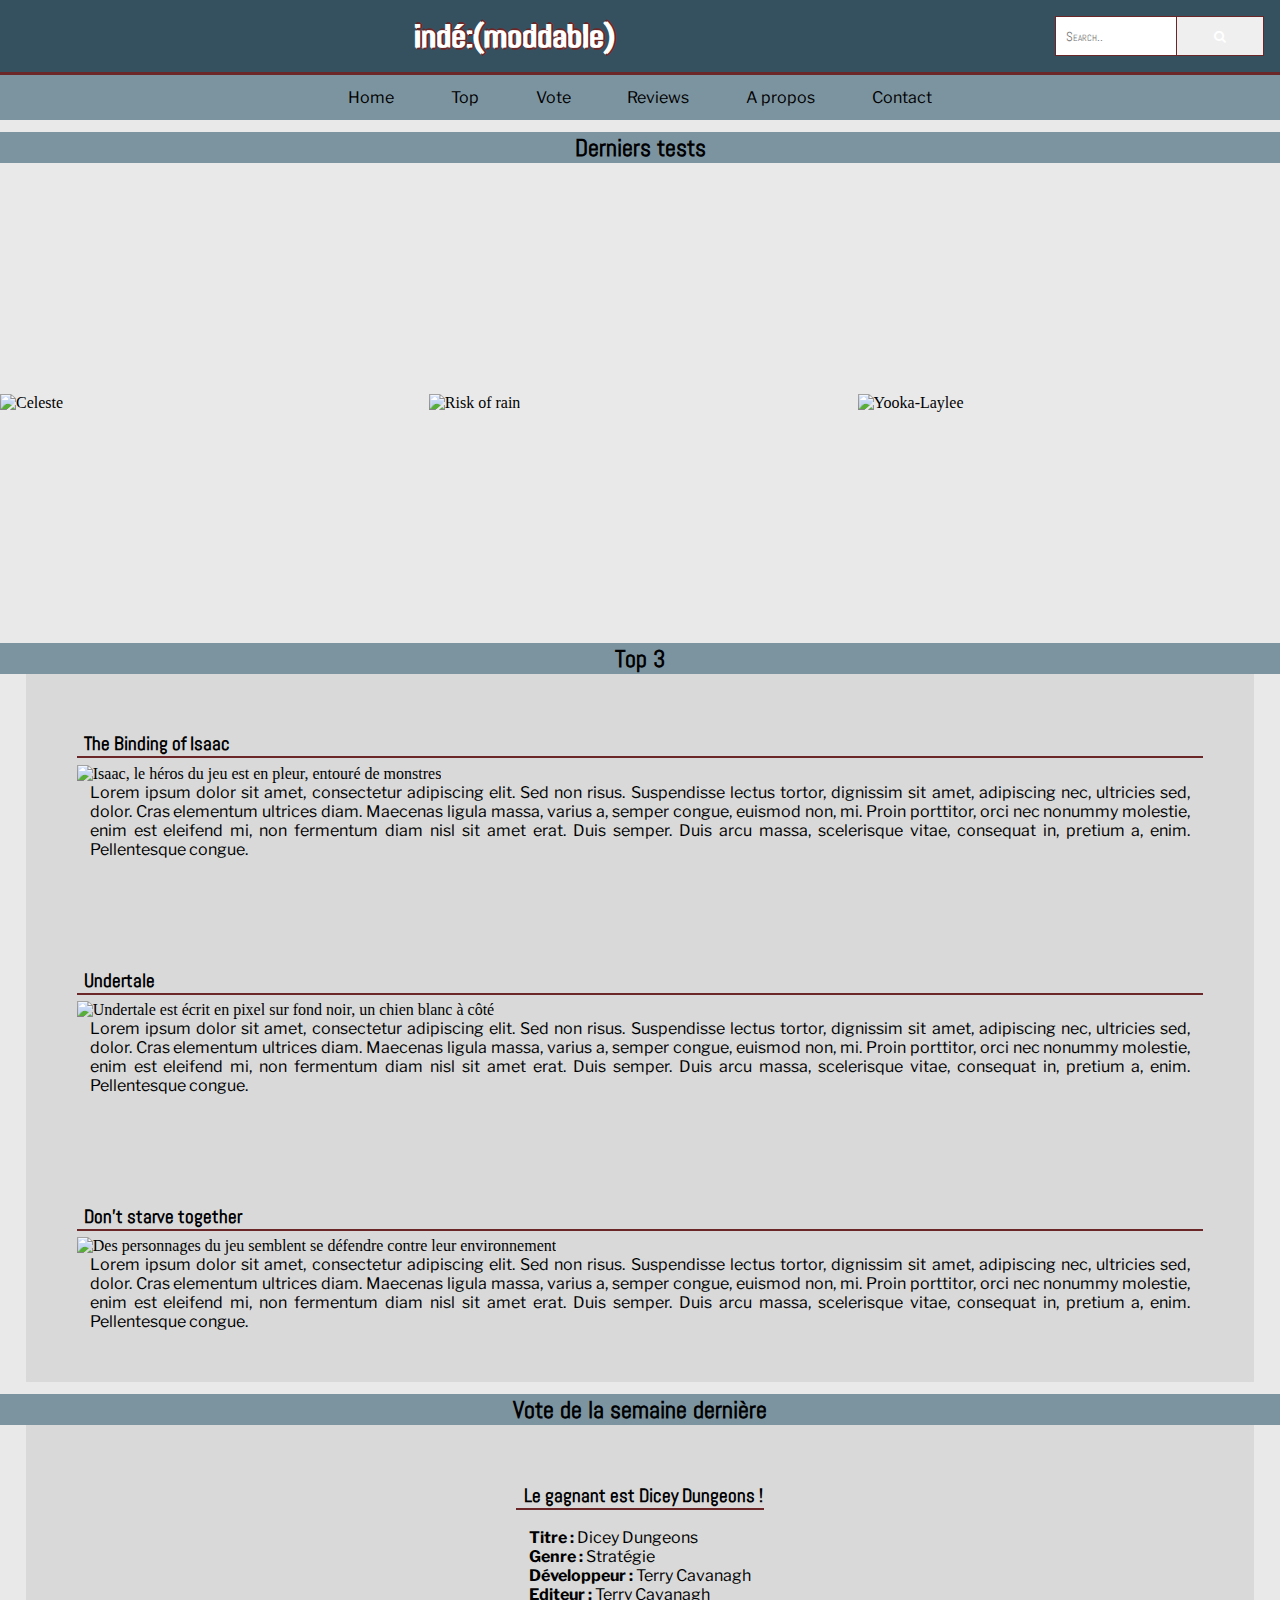
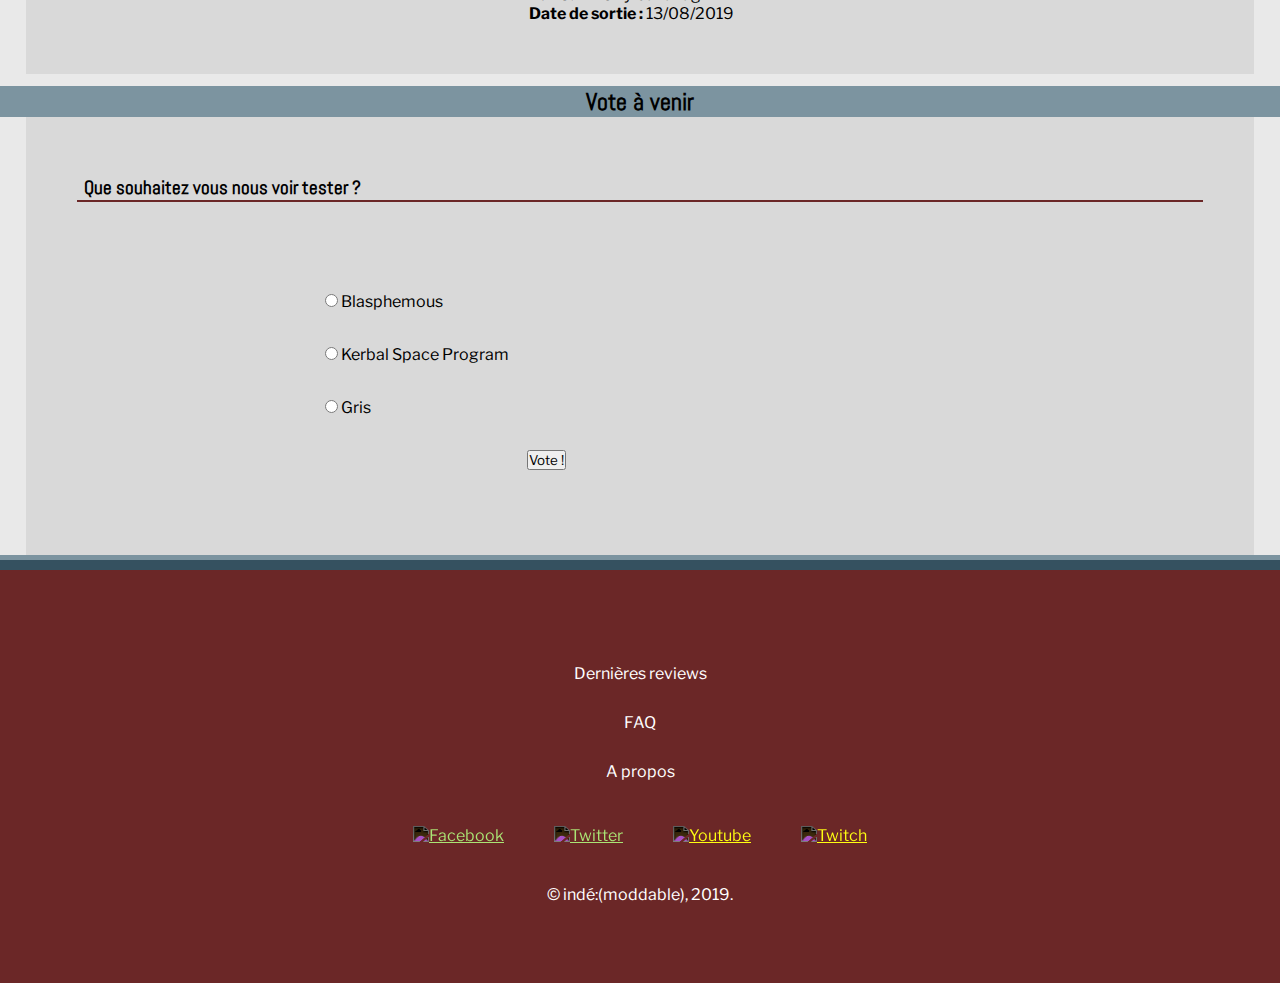
==== commit 22b97136: "Merge pull request #7 from Mrrrrrggllup/indexDesktop" ====
--- a/index.html
+++ b/index.html
@@ -37,32 +37,31 @@
         <input type="text" placeholder="Search.." name="search">
         <button type="submit"><i class="fa fa-search"></i></button>
     </form>
+      </header>
+
+
+
+
+<!-- Début main content -->
+  <main>
 
 <!-- nav pour la version desktop-->
 
-       <nav>
-            <ul>
-                <li><a href="#">Home</a></li>
-                <li><a href="#">Top</a></li>
-                <li><a href="#">Vote</a></li>
-                <li><a href="#">Reviews</a></li>
-                <li><a href="#">A propos</a></li>
-                <li><a href="#">Contact</a></li>
-            </ul>
-        </nav>
-
-    </header>
-
-
-
-
-<!-- Début main content -->
-
-  <main>
-
+    <nav>
+      <div class="containNav">
+        <ul>
+          <li><a href="#">Home</a></li>
+          <li><a href="#">Top</a></li>
+          <li><a href="#">Vote</a></li>
+          <li><a href="#">Reviews</a></li>
+          <li><a href="#">A propos</a></li>
+          <li><a href="#">Contact</a></li>
+        </ul>
+      </div>
+    </nav>
 <!-- carousel -->
     <h2>Derniers tests</h2>
-    <div id="slider">
+    <div id="slider" >
       <figure>
         <img src="https://drive.google.com/uc?id=1gcAzicVGmYVKWPKVHBzQpFkk_2g58FGT" alt="Celeste">
         <img src="https://drive.google.com/uc?id=1DSSyxuIhB3GMUv146KkTIJRlcgSel-YP" alt="Risk of rain">
@@ -71,10 +70,29 @@
       </figure>
     </div>
 
+<!-- section last review desktop-->
+
+    <article class = "testDesktop">
+      
+      <div class = "divImageDesktop" id="Celeste">
+        <img src="https://drive.google.com/uc?id=1gcAzicVGmYVKWPKVHBzQpFkk_2g58FGT" alt="Celeste">
+        <p>Celeste c'est trop bien !</p>
+        
+      </div>
+      <div class = "divImageDesktop" id="Risk">
+        <img src="https://drive.google.com/uc?id=1DSSyxuIhB3GMUv146KkTIJRlcgSel-YP" alt="Risk of rain">
+        
+      </div>
+      <div class = "divImageDesktop" id="Yooka">
+        <img src="https://drive.google.com/uc?id=1ar_u-Kme9p-PtyA8RT_A-31xWYE5mCYU" alt="Yooka-Laylee">
+        
+      </div>
+    </article>    
+
     <!-- Section top3 -->
 
 <section>
-  <h2>Top 3</h2>
+  <h2 class = "top3" >Top 3</h2>
   <article class="mapArticle">
 
     <div>
--- a/style.css
+++ b/style.css
@@ -10,6 +10,10 @@
 
 nav{
     display : none;
+}
+
+.testDesktop{
+  display : none;
 }
 
 /* Le carousel*/
@@ -523,6 +527,108 @@
 }
 
 
+/* Début du mediaQueries */
+
+@media only screen and (min-width : 961px){
+
+  .top3{
+    margin-top : 0;
+  }
+  /* Navbar et disparition burger*/
+
+  .dropbtn{
+    display : none;
+  }
+  .containNav{
+    width : 50%;
+    margin : 0 25%;
+  }
+
+  nav{
+    display : block;
+    background-color: #7C94A0;
+    
+  }
+  nav ul{
+    list-style-type: none;
+    text-decoration: none;
+    display : flex;
+    justify-content: space-around;
+    padding : 2% 0;
+  }
+
+  nav ul li a:hover{
+    color : #6b2727;
+    font-weight: bolder;
+  }
+
+  nav ul li a{
+    text-decoration: none;
+    color : black;
+    font-family: 'Libre Franklin', sans-serif;
+  }
+
+  /* disparition carousel et appartition img */
+
+  #slider{
+    display : none ;
+  }
+
+  .testDesktop{
+
+    height : 480px;
+    display : flex;
+    flex-wrap: wrap;
+    flex-direction: row;
+    justify-content: space-between;
+    align-content: center;
+    overflow: hidden;
+
+  }
+
+  .divImageDesktop{
+    width : 33%;
+    height : auto;
+    
+  }
+
+
+ .testDesktop img{
+   width : 100%;
+   height : auto;
+ }
+
+ #Celeste:hover{
+   
+   width : 100%;
+   height : auto;
+   display : block;
+   margin:0;
+   padding : 0;
+   
+ }
+
+ .testDesktop p{
+
+  display : none;
+  position : relative;
+  top : -20%;
+  left : 70%;
+  background-color: #D9D9D9;
+  font-size: 2em;
+ }
+
+  #Celeste:hover p{
+    display : block;
+    width : 25%;
+    border :  black solid 2px;
+    text-align : center;
+    border-radius : 15px;
+}
+
+}
+
+
 /* Responsive styles pour les commentaires version mobile*/
 
 @media (max-width: 960px){
@@ -586,3 +692,4 @@
         width: 100%;
     }
 }
+
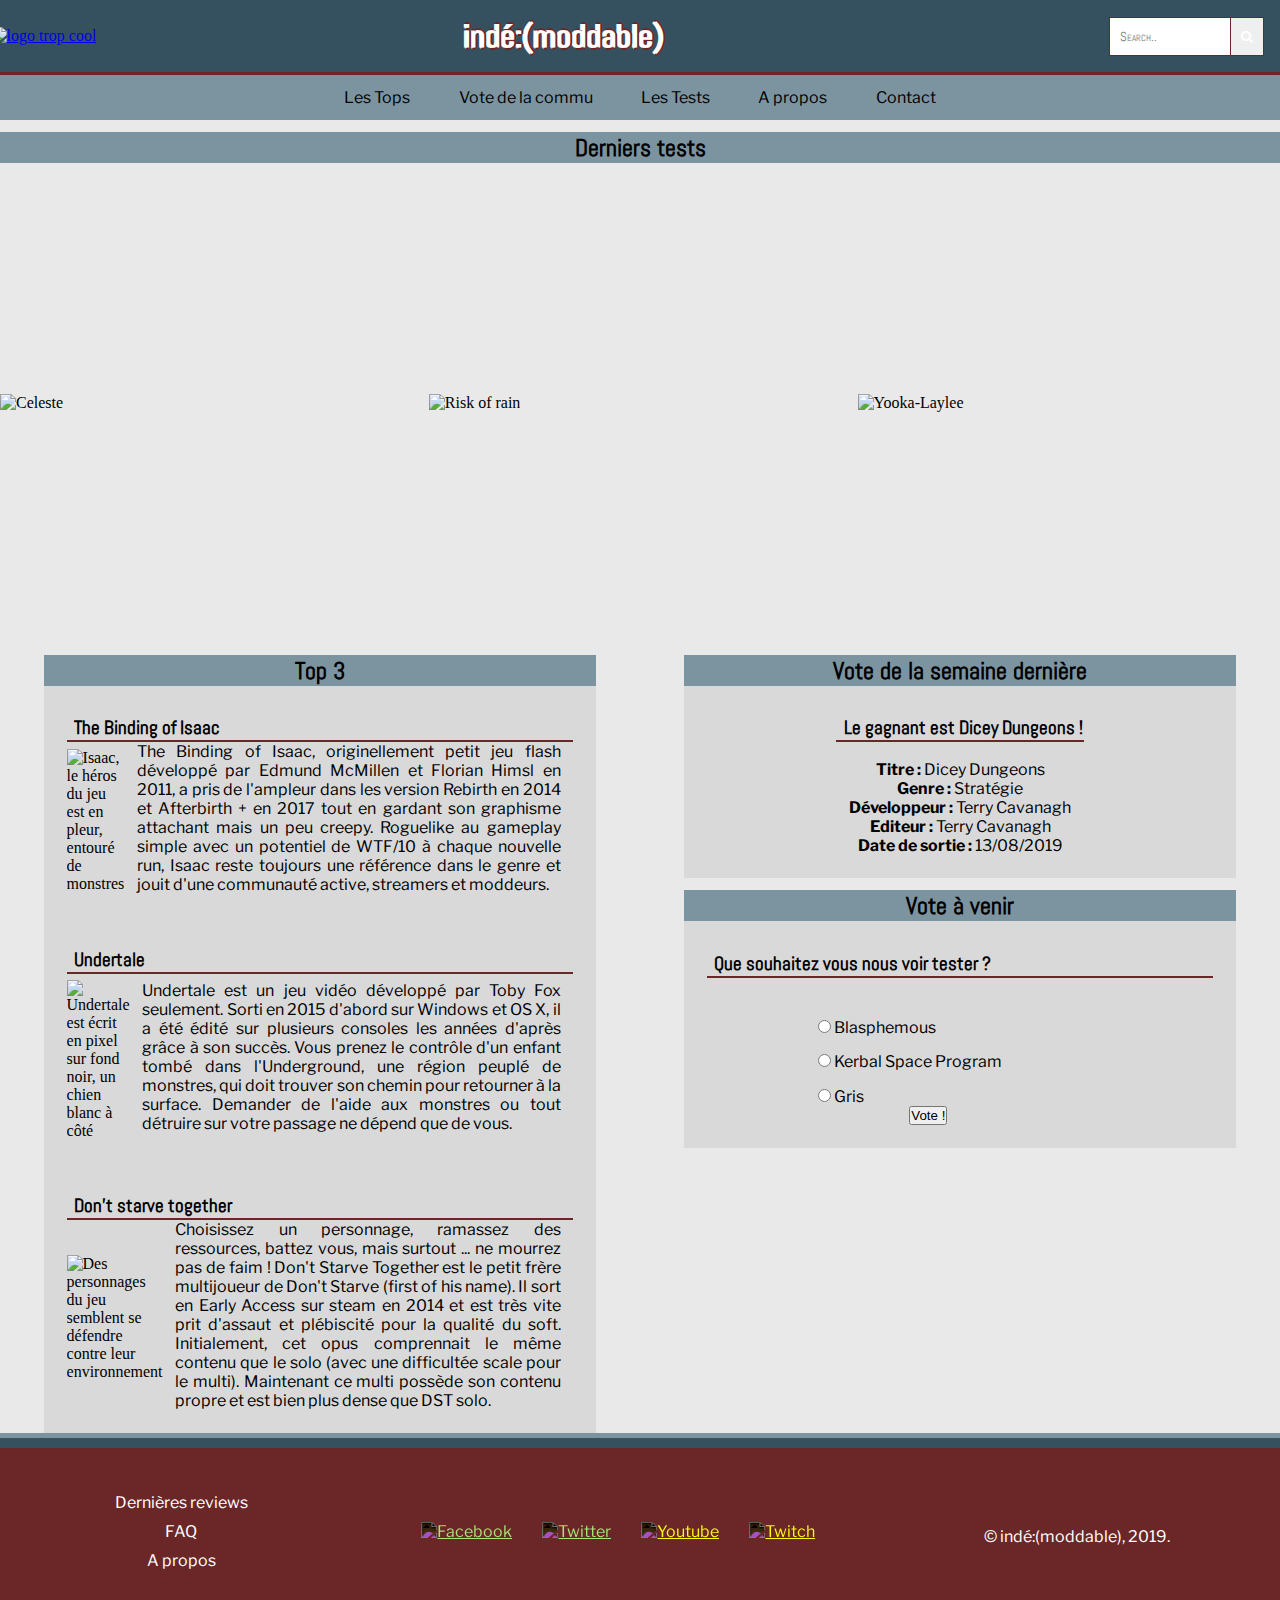
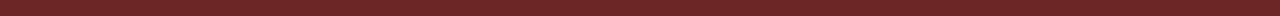
==== commit 049fa415: "oups c'était sur dev2" ====
--- a/index.html
+++ b/index.html
@@ -1,67 +1,71 @@
 <!DOCTYPE html>
 <html lang="fr">
+
 <head>
-    <meta charset="UTF-8">
-    <meta name="viewport" content="width=device-width, initial-scale=1.0">
-    <meta http-equiv="X-UA-Compatible" content="ie=edge">
-
-    <link rel="stylesheet" href="style.css">
-    <link href="https://fonts.googleapis.com/css?family=Abel|Libre+Franklin&display=swap" rel="stylesheet">
-    <title>indé:(moddable)</title>
-
-    <link rel="stylesheet" href="https://cdnjs.cloudflare.com/ajax/libs/font-awesome/4.7.0/css/font-awesome.min.css">
+  <meta charset="UTF-8">
+  <meta name="viewport" content="width=device-width, initial-scale=1.0">
+  <meta http-equiv="X-UA-Compatible" content="ie=edge">
+
+  <link rel="stylesheet" href="style.css">
+  <link href="https://fonts.googleapis.com/css?family=Abel&display=swap" rel="stylesheet">
+  <link href="https://fonts.googleapis.com/css?family=Libre+Franklin&display=swap" rel="stylesheet">
+  <title>indé:(moddable)</title>
+
+  <link rel="stylesheet" href="https://cdnjs.cloudflare.com/ajax/libs/font-awesome/4.7.0/css/font-awesome.min.css">
 
 </head>
 
-  <body>
-     <header class="header">
+<body>
+  <header class="header" id="home">
     <!-- menu burger pour la version mobile -->
     <div class="dropdown">
-     <button class="dropbtn">&#x2630;</button>
-       <div class="dropdown-content">
-         <a href="#">Sample reviews</a>
-         <a href="#">Top 3</a>
-         <a href="#">Upcoming reviews</a>
-         <a href="#">Vote for next review</a>
-         <a href="#">About & Contact</a>
-      </div>
-    </div>
-
-<!-- To do : ajouter logo -->
+      <button class="dropbtn">&#x2630;</button>
+      <div class="dropdown-content">
+        <a href="#lastReview">Les Tests</a>
+        <a href="#top3">Les Tops</a>
+        <a href="#voteencour">Vote de la commu</a>
+        <a href="contact.html">About & Contact</a>
+      </div>
+    </div>
+
+    <!-- To do : ajouter logo -->
+    <div class="divLogo">
+      <a href="index.html"><img id="Logo" src="https://drive.google.com/uc?id=1aiwO4Ks0VBgEFIqQXcNjWBADC-GNU8kc" alt="logo trop cool"></a>
+    </div>
+
 
     <h1><a class="home-button" href="index.html">indé:(moddable)</a></h1>
 
-<!-- Search bar -->
+    <!-- Search bar -->
 
     <form class="search-bar" action="action_page.php">
-        <input type="text" placeholder="Search.." name="search">
-        <button type="submit"><i class="fa fa-search"></i></button>
+      <input type="text" placeholder="Search.." name="search">
+      <button type="submit"><i class="fa fa-search"></i></button>
     </form>
-      </header>
-
-
-
-
-<!-- Début main content -->
+  </header>
+
+
+
+
+  <!-- Début main content -->
   <main>
 
-<!-- nav pour la version desktop-->
+    <!-- nav pour la version desktop-->
 
     <nav>
       <div class="containNav">
         <ul>
-          <li><a href="#">Home</a></li>
-          <li><a href="#">Top</a></li>
-          <li><a href="#">Vote</a></li>
-          <li><a href="#">Reviews</a></li>
-          <li><a href="#">A propos</a></li>
-          <li><a href="#">Contact</a></li>
+          <li><a href="#top3">Les Tops</a></li>
+          <li><a href="#voteencour">Vote de la commu</a></li>
+          <li><a href="#lastReview">Les Tests</a></li>
+          <li><a href="contact.html">A propos</a></li>
+          <li><a href="contact.html#contacts">Contact</a></li>
         </ul>
       </div>
     </nav>
-<!-- carousel -->
-    <h2>Derniers tests</h2>
-    <div id="slider" >
+    <!-- carousel -->
+    <h2 id="lastTest">Derniers tests</h2>
+    <div id="slider">
       <figure>
         <img src="https://drive.google.com/uc?id=1gcAzicVGmYVKWPKVHBzQpFkk_2g58FGT" alt="Celeste">
         <img src="https://drive.google.com/uc?id=1DSSyxuIhB3GMUv146KkTIJRlcgSel-YP" alt="Risk of rain">
@@ -70,145 +74,174 @@
       </figure>
     </div>
 
-<!-- section last review desktop-->
-
-    <article class = "testDesktop">
-      
-      <div class = "divImageDesktop" id="Celeste">
+    <!-- section last review desktop-->
+
+    <article class="testDesktop" id="lastReview">
+
+      <div class="divImageDesktop" id="Celeste">
         <img src="https://drive.google.com/uc?id=1gcAzicVGmYVKWPKVHBzQpFkk_2g58FGT" alt="Celeste">
-        <p>Celeste c'est trop bien !</p>
-        
-      </div>
-      <div class = "divImageDesktop" id="Risk">
+        <p>Celeste : un jeu de plateforme exigant avec une bande son léchée !</p>
+
+      </div>
+      <div class="divImageDesktop" id="Risk">
         <img src="https://drive.google.com/uc?id=1DSSyxuIhB3GMUv146KkTIJRlcgSel-YP" alt="Risk of rain">
-        
-      </div>
-      <div class = "divImageDesktop" id="Yooka">
+        <p>Risk of Rain 2: l'esprit de Risk of Rain 1 transposé en 3D</p>
+      </div>
+      <div class="divImageDesktop" id="Yooka">
         <img src="https://drive.google.com/uc?id=1ar_u-Kme9p-PtyA8RT_A-31xWYE5mCYU" alt="Yooka-Laylee">
-        
-      </div>
-    </article>    
+        <p>Yooka-Laylee : le digne successeur de spyro et de banjo kazooie!</p>
+      </div>
+    </article>
 
     <!-- Section top3 -->
-
-<section>
-  <h2 class = "top3" >Top 3</h2>
-  <article class="mapArticle">
-
-    <div>
-      <h3><a href="binding-of-isaac.html">The Binding of Isaac</a></h3>
-      <div>
-        <img src="https://drive.google.com/uc?id=1oLisJrRAKbMXLHFNlc-acPU3gjpf6Avw" alt="Isaac, le héros du jeu est en pleur, entouré de monstres">
-      </div>
-      <p>Lorem ipsum dolor sit amet, consectetur adipiscing elit. Sed non risus. Suspendisse lectus tortor, dignissim sit amet, adipiscing nec, ultricies sed, dolor. Cras elementum ultrices diam. Maecenas ligula massa, varius a, semper congue, euismod non, mi. Proin porttitor, orci nec nonummy molestie, enim est eleifend mi, non fermentum diam nisl sit amet erat. Duis semper. Duis arcu massa, scelerisque vitae, consequat in, pretium a, enim. Pellentesque congue. </p>
-    </div>
-  </article>
-  <article class="mapArticle">
-    <div>
-      <h3><a href="">Undertale</a></h3>
-      <div>
-        <img src="https://drive.google.com/uc?id=1M4UAOkAPnnnMjqphYy49VbjfTYZiCvXF" alt="Undertale est écrit en pixel sur fond noir, un chien blanc à côté">
-      </div>
-      <p>Lorem ipsum dolor sit amet, consectetur adipiscing elit. Sed non risus. Suspendisse lectus tortor, dignissim sit amet, adipiscing nec, ultricies sed, dolor. Cras elementum ultrices diam. Maecenas ligula massa, varius a, semper congue, euismod non, mi. Proin porttitor, orci nec nonummy molestie, enim est eleifend mi, non fermentum diam nisl sit amet erat. Duis semper. Duis arcu massa, scelerisque vitae, consequat in, pretium a, enim. Pellentesque congue.</p>
-    </div>
-  </article>
-  <article class="mapArticle">
-
-      <div>
-      <h3><a href="">Don't starve together</a></h3>
-      <div>
-        <img src="https://drive.google.com/uc?id=1MWmEXM5jzSfHVQvEKvnTkpgzOuIfFCXQ" alt="Des personnages du jeu semblent se défendre contre leur environnement">
-      </div>
-      <p>Lorem ipsum dolor sit amet, consectetur adipiscing elit. Sed non risus. Suspendisse lectus tortor, dignissim sit amet, adipiscing nec, ultricies sed, dolor. Cras elementum ultrices diam. Maecenas ligula massa, varius a, semper congue, euismod non, mi. Proin porttitor, orci nec nonummy molestie, enim est eleifend mi, non fermentum diam nisl sit amet erat. Duis semper. Duis arcu massa, scelerisque vitae, consequat in, pretium a, enim. Pellentesque congue.
-    </div>
-  </article>
-</section>
-
-<!-- Section vote de la semaine dernière-->
-  <h2>Vote de la semaine dernière</h2>
-    <article class="mapArticle">
-      <div>
-        <h3>Le gagnant est Dicey Dungeons !</h3>
-      <div>
-        <img  src="https://drive.google.com/uc?id=13S5pCL0LAhz-T_QxMmpxkgKjj-bECYxR" alt=""/>
-      </div>
-        <p><b>Titre :</b> Dicey Dungeons</p>
-        <p><b>Genre :</b> Stratégie</p>
-        <p><b>Développeur :</b> Terry Cavanagh</p>
-        <p><b>Editeur :</b> Terry Cavanagh</p>
-        <p><b>Date de sortie :</b> 13/08/2019</p>
-      </div>
-  </article>
-
-<!-- Vote de la semaine :-->
-
-<h2>Vote à venir</h2>
-
-<article class="mapArticle">
-  <div class ="divDifferente">
-    <h3 >Que souhaitez vous nous voir tester ?</h3>
-
-
-  <div class = "lesJeux Blasphemous">
-    <input type="radio" id="Blasphemous" name="jeu" value="Blasphemous">
-    <label for="Blasphemous">Blasphemous</label>
-  </div>
-  <div class ="lesJeux">
-    <input type="radio" id="Kerbal Space Program" name="jeu" value="Kerbal Space Program">
-    <label for="Kerbal Space Program">Kerbal Space Program</label>
-  </div>
-
-   <div class ="botMarg lesJeux">
-     <input type="radio" id="Gris" name="jeu" value="Gris">
-     <label for="Gris">Gris</label>
-   </div>
-    <button class="voteBouton botMarg"><a href="http://www.strawpoll.me/18657752">Vote !</a></button>
-
-  </div>
-
-</article>
-
+    <section class="sectiongénérale" id="top3">
+      <section class="top3">
+        <h2 class="h2change">Top 3</h2>
+        <article class="mapArticle">
+
+          <div>
+            <h3><a href="binding-of-isaac.html">The Binding of Isaac</a></h3>
+            <div class="mapImages">
+              <div>
+                <img src="https://drive.google.com/uc?id=1oLisJrRAKbMXLHFNlc-acPU3gjpf6Avw"
+                  alt="Isaac, le héros du jeu est en pleur, entouré de monstres">
+              </div>
+              <p>The Binding of Isaac, originellement petit jeu flash développé par Edmund McMillen et Florian Himsl en 2011,
+                a pris de l'ampleur dans les version Rebirth en 2014 et Afterbirth + 
+                en 2017 tout en gardant son graphisme attachant mais un peu creepy. 
+                Roguelike au gameplay simple avec un potentiel de WTF/10 à chaque nouvelle run,  
+                Isaac reste toujours une référence dans le genre et jouit d'une communauté active, streamers et moddeurs. </p>
+            </div>
+          </div>
+        </article>
+        <article class="mapArticle">
+          <div>
+            <h3><a href="">Undertale</a></h3>
+            <div class="mapImages">
+              <div>
+                <img src="https://drive.google.com/uc?id=1M4UAOkAPnnnMjqphYy49VbjfTYZiCvXF"
+                  alt="Undertale est écrit en pixel sur fond noir, un chien blanc à côté">
+              </div>
+              <p>Undertale est un jeu vidéo développé par Toby Fox seulement. Sorti en 2015 d'abord sur Windows et OS X,
+                il a été édité sur plusieurs consoles les années d'après grâce à son succès.
+                Vous prenez le contrôle d'un enfant tombé dans l'Underground, une région peuplé de monstres,
+                qui doit trouver son chemin pour retourner à la surface.
+                Demander de l'aide aux monstres ou tout détruire sur votre passage ne dépend que de vous.</p>
+            </div>
+          </div>
+        </article>
+        <article class="mapArticle">
+
+          <div>
+            <h3><a href="">Don't starve together</a></h3>
+            <div class="mapImages">
+              <div>
+                <img src="https://drive.google.com/uc?id=1MWmEXM5jzSfHVQvEKvnTkpgzOuIfFCXQ"
+                  alt="Des personnages du jeu semblent se défendre contre leur environnement">
+              </div>
+              <p>Choisissez un personnage, ramassez des ressources, battez vous, mais surtout ... 
+                ne mourrez pas de faim !
+                Don't Starve Together est le petit frère multijoueur de Don't Starve (first of his name). Il sort en Early Access sur steam en 2014
+                et est très vite prit d'assaut et plébiscité pour la qualité du soft. Initialement, cet opus
+                comprennait le même contenu que le solo (avec une difficultée scale pour le multi). Maintenant ce multi possède son contenu propre 
+                et est bien plus dense que DST solo. 
+            </div>
+          </div>
+        </article>
+      </section>
+
+      <!-- Section vote de la semaine dernière-->
+      <section class="section2">
+        <h2 class="h2change">Vote de la semaine dernière</h2>
+        <article class="mapArticle"  id="voteencour">
+          <div>
+            <h3>Le gagnant est Dicey Dungeons !</h3>
+            <div class="divDicey">
+              <div id="imgDicey">
+                <img id="Dicey" src="https://drive.google.com/uc?id=13S5pCL0LAhz-T_QxMmpxkgKjj-bECYxR" alt="" />
+              </div>
+              <p><b>Titre :</b> Dicey Dungeons</p>
+              <p><b>Genre :</b> Stratégie</p>
+              <p><b>Développeur :</b> Terry Cavanagh</p>
+              <p><b>Editeur :</b> Terry Cavanagh</p>
+              <p><b>Date de sortie :</b> 13/08/2019</p>
+            </div>
+          </div>
+        </article>
+
+        <!-- Vote de la semaine :-->
+
+        <h2 class="h2change">Vote à venir</h2>
+
+        <article class="mapArticle">
+          <div class="divDifferente">
+            <h3>Que souhaitez vous nous voir tester ?</h3>
+
+            <form action="http://www.strawpoll.me/18657752" method="get" id="form1">
+              <div class="lesJeux Blasphemous">
+                <input type="radio" id="Blasphemous" name="jeu" value="Blasphemous">
+                <label for="Blasphemous">Blasphemous</label>
+              </div>
+              <div class="lesJeux">
+                <input type="radio" id="Kerbal-Space-Program" name="jeu" value="Kerbal Space Program">
+                <label for="Kerbal-Space-Program">Kerbal Space Program</label>
+              </div>
+
+              <div class="botMarg lesJeux">
+                <input type="radio" id="Gris" name="jeu" value="Gris">
+                <label for="Gris">Gris</label>
+              </div>
+              <button class="voteBouton botMarg" type="submit" form="form1" value="submit">Vote !</button>
+            </form>
+          </div>
+          
+        </article>
+      </section>
+    </section>
   </main>
 
 
-    <div class="filler"></div>
-    <footer>
-        <div class="liensblog">
-            <ul>
-                <li>Dernières reviews</li>
-                <li>FAQ</li>
-                <li>A propos</li>
-            </ul>
-        </div>
-        <div class="reseau">
-            <ul class="icones">
-                <li>
-                    <a href="" title="facebook">
-                        <img class="icon" src="https://drive.google.com/uc?id=1DRkIjVY92te_Icf2hHx4itFWFCN1mjXI" alt="Facebook"/>
-                    </a>
-                </li>
-                <li>
-                    <a href="" title="twitter">
-                        <img class="icon" src="https://drive.google.com/uc?id=1yUJ3cp9n0XqWNgheu3JPKkqVlQga780m" alt="Twitter"/>
-                    </a>
-                </li>
-                <li>
-                    <a href="https://www.youtube.com/user/kumonijiako" title="youtube" target="_blank">
-                        <img class="icon" src="https://drive.google.com/uc?id=1YrYoP_6-qecSZD1IMzVVbmY1VgSeasbK" alt="Youtube"/>
-                    </a>
-                </li>
-                <li>
-                    <a href="https://www.twitch.tv/mrrrrrggllup" title="twitch" target="_blank">
-                        <img class="icon" src="https://drive.google.com/uc?id=1JmMTQK6APITgWls6bqWtx1aFa4MfEduL" alt="Twitch"/>
-                    </a>
-                </li>
-            </ul>
-        </div>
-        <div class="copyright">
-            	© indé:(moddable), 2019.
-        </div>
-      </footer>
+
+  <div class="filler"></div>
+  <footer>
+    <div class="liensblog">
+      <ul>
+        <li>Dernières reviews</li>
+        <li>FAQ</li>
+        <li>A propos</li>
+      </ul>
+
+    </div>
+    <div class="reseau">
+      <ul class="icones">
+        <li>
+          <a href="" title="facebook">
+            <img class="icon" src="https://drive.google.com/uc?id=1DRkIjVY92te_Icf2hHx4itFWFCN1mjXI" alt="Facebook" />
+          </a>
+        </li>
+        <li>
+          <a href="" title="twitter">
+            <img class="icon" src="https://drive.google.com/uc?id=1yUJ3cp9n0XqWNgheu3JPKkqVlQga780m" alt="Twitter" />
+          </a>
+        </li>
+        <li>
+          <a href="https://www.youtube.com/user/kumonijiako" title="youtube" target="_blank">
+            <img class="icon" src="https://drive.google.com/uc?id=1YrYoP_6-qecSZD1IMzVVbmY1VgSeasbK" alt="Youtube" />
+          </a>
+        </li>
+        <li>
+          <a href="https://www.twitch.tv/mrrrrrggllup" title="twitch" target="_blank">
+            <img class="icon" src="https://drive.google.com/uc?id=1JmMTQK6APITgWls6bqWtx1aFa4MfEduL" alt="Twitch" />
+          </a>
+        </li>
+      </ul>
+    </div>
+    <div class="copyright">
+      © indé:(moddable), 2019.
+    </div>
+  </footer>
 
 
 </body>
-</html>
+
+</html>--- a/style.css
+++ b/style.css
@@ -6,6 +6,21 @@
 
 body{
   background-color: #E9E9E9;
+}
+
+h1{
+  display : none;
+}
+.divLogo{
+  width : 20%;
+  height :auto;
+
+}
+
+#Logo {
+  width : 100%;
+  height : auto;
+  
 }
 
 nav{
@@ -51,13 +66,14 @@
       }
 
       /* fin du carousel*/
-      
+
 .header {
   background-color: #355160;
   border-bottom: 3px solid #6B2727;
   padding: 1rem;
   display: flex;
   justify-content: space-between;
+  align-items: center;
 }
 
 /* bidouille from : https://www.w3schools.com/howto/howto_css_dropdown.asp */
@@ -112,7 +128,9 @@
 
 /*fin du tuto */
 
+
 h1{
+ 
   font-family: 'Abel', sans-serif;
   color: white;
   text-shadow: 2px 0 0 #6B2727, -2px 0 0 #fff, 0 2px 0 #6B2727, 0 -2px 0 #6B2727, 1px 1px #6B2727, -1px -1px 0 #6B2727, 1px -1px 0 #6B2727, -1px 1px 0 #fff;
@@ -151,7 +169,7 @@
 /* Style the submit button */
 form.search-bar button {
   margin-right: 0;
-  min-width: 35%;
+  min-width: 30px;
   max-width:36%;
   height: auto;
   padding: 10px;
@@ -179,6 +197,7 @@
 }
 
 /* Background main */
+
 
 
 
@@ -377,6 +396,9 @@
 }
 
 
+/* fin de sect commment*/
+
+
 h2{
   font-family: 'Abel', sans-serif;
   display: flex;
@@ -429,9 +451,53 @@
   display: block;
 }
 
+.review{
+  width:calc(100% - 0.8em);
+  margin-right: 0.4em;
+  margin-left: 0.4em;
+}
+
+.list-review{
+  list-style-type: none;
+  font-family: 'Libre Franklin', sans-serif;
+  margin: 0.8em auto;
+}
+
+.vignette{
+  width:100%;
+  height : auto;
+}
+
+.flex-container{
+  display:flex;
+  flex-direction:column;
+  margin-top: 0.8em;
+  margin-bottom: 0.8em;
+  align-items: center;
+}
+
+.flex-container-row{
+  display:flex;
+  flex-direction: row;
+}
+
+.flex-vignette-review{
+  display:flex;
+  flex-direction:column;
+  min-width: 20%;
+  align-items:center;
+  justify-content: center;
+
+}
+
+p .review{
+  width: 65%;
+  }
+
 h4{
   font-family:'Abel', sans-serif;
   font-variant:small-caps;
+  margin-bottom: 0.8em;
 
 }
 
@@ -448,7 +514,7 @@
 
 .voteBouton{
   margin-left: 40%;
-  
+
 }
 
 .voteBouton a{
@@ -491,10 +557,59 @@
   background-color: #7C94A0;
 }
 
+/* About */
+
+.mapAbout{
+  display: flex;
+  flex-direction: column;
+  margin: 0 2%;
+  padding : 4%;
+  background-color: #D9D9D9;
+}
+
+.mapAbout img{
+  max-width: 50%;
+  height: auto;
+  margin-top: 0.4em;
+}
+
+.aboutTexte{
+  display: flex;
+  align-items: center;
+  padding-top: 0.6em;
+  margin-top: 0.6em;
+}
+
+.aboutTexte p{
+  align-self: center;
+}
+
+
+/* Contact */
+
+.mapContact{
+  display : flex;
+  flex-wrap: wrap;
+  flex-direction: column;
+  align-items: center;
+  margin: 0 2%;
+  padding : 4%;
+  background-color: #D9D9D9;
+}
+
+
+.contact input, textarea{
+  width: 88%;
+  font-family: 'Libre Franklin';
+  padding: 10px;
+  margin: 10px;
+}
+
+
 footer{
     background-color: #6b2727;
     border-top: 10px solid #355160;
-    padding: 5%;
+    padding: 2%;
     font-family: 'Libre Franklin';
     display: flex;
     color: white;
@@ -512,7 +627,7 @@
 
 footer li{
     list-style-type: none;
-    padding: 15px;
+    padding: 5px;
 }
 
 footer img{
@@ -527,9 +642,84 @@
 }
 
 
+/* Responsive styles pour les commentaires version mobile*/
+
+@media (max-width: 960px){
+    /* Make the paragraph in the comments take up the whole width,
+    forcing the avatar and user info to wrap to the next line*/
+    .comment p{
+        width: 100%;
+    }
+
+    /* Reverse the order of elements in the user comments,
+    so that the avatar and info appear after the text. */
+    .comment.user-comment .info{
+        order: 3;
+        text-align: left;
+    }
+
+    .comment.user-comment .avatar{
+        order: 2;
+    }
+
+    .comment.user-comment p{
+        order: 1;
+    }
+
+
+    /* Align toward the beginning of the container (to the left)
+    all the elements inside the author comments. */
+    .comment.author-comment{
+        justify-content: flex-start;
+    }
+
+
+    .comment-section{
+        margin-top: 10px;
+    }
+
+    .comment .info{
+        width: auto;
+    }
+
+    .comment .info a{
+        padding-top: 15px;
+    }
+
+    .comment.user-comment .avatar,
+    .comment.author-comment .avatar{
+        padding: 15px 10px 0 18px;
+        width: auto;
+    }
+
+    .comment.user-comment p:after,
+    .comment.author-comment p:after{
+        width: 12px;
+        height: 12px;
+        top: initial;
+        left: 28px;
+        bottom: -6px;
+    }
+
+    .write-new{
+        width: 100%;
+    }
+}
+
 /* Début du mediaQueries */
 
 @media only screen and (min-width : 961px){
+
+h1{
+  display : block;
+}
+
+  .divLogo{
+    width : 10%;
+    height :auto;
+    margin-left : -30%;
+  
+  }
 
   .top3{
     margin-top : 0;
@@ -547,7 +737,7 @@
   nav{
     display : block;
     background-color: #7C94A0;
-    
+
   }
   nav ul{
     list-style-type: none;
@@ -560,6 +750,11 @@
   nav ul li a:hover{
     color : #6b2727;
     font-weight: bolder;
+  }
+
+  h3 a:hover{
+    color : #6b2727;
+    font-size: 2em;
   }
 
   nav ul li a{
@@ -589,7 +784,7 @@
   .divImageDesktop{
     width : 33%;
     height : auto;
-    
+
   }
 
 
@@ -599,13 +794,13 @@
  }
 
  #Celeste:hover{
-   
+
    width : 100%;
    height : auto;
    display : block;
    margin:0;
    padding : 0;
-   
+
  }
 
  .testDesktop p{
@@ -616,20 +811,203 @@
   left : 70%;
   background-color: #D9D9D9;
   font-size: 2em;
+  width : 25%;
+  border :  black solid 2px;
+  text-align : center;
+  border-radius : 15px;
  }
 
   #Celeste:hover p{
     display : block;
-    width : 25%;
-    border :  black solid 2px;
-    text-align : center;
-    border-radius : 15px;
-}
-
-}
-
-
+
+}
+
+  #Risk:hover{
+    width : 100%;
+    height : auto;
+    display : block;
+    margin:0;
+    padding : 0;
+}
+
+  #Risk:hover p{
+    display : block;
+    top : -45%;
+    left : 75%;
+    width : 17%;
+  }
+
+  #Yooka:hover p{
+    display : block;
+    top : -50%;
+    left : 80%;
+    width : 15%;
+  }
+
+  #Yooka:hover{
+    height : auto;
+    display : block;
+    margin:0;
+    width : 100%;
+    padding : 0;
+}
+
+
+  .mapReview{
+    display:flex;
+    flex-direction: row;
+  }
+
+  .mapReview img{
+    max-width: 100%;
+  }
+
+  .img-review-container{
+    width: calc(60% - 0.4em);
+    margin: 0.8em;
+  }
+
+  .list-review-container{
+      width: calc(40% - 0.4em);
+      display:flex;
+      align-items: center;
+      margin: 0.8em;
+  }
+  .list-review{
+    display:flex;
+    flex-wrap:wrap;
+    align-items: center;
+    justify-content: flex-start;
+    margin: 0.4em;
+  }
+ .flex-container{
+   display:flex;
+   flex-direction: row;
+   justify-content: space-around;
+   width:100%;
+   align-items: flex-start;
+ }
+
+ .flex-container-row{
+   width: calc(30% - 1em);
+   flex-direction:column;
+ }
+ .summary{
+   flex-direction:column;
+   font-weight: bold;
+ }
+
+/* Début des sections en MQ : */
+.sectiongénérale{
+  display: flex;
+  justify-content: center;
+
+}
+
+
+.h2change{
+  width : 96%;
+  margin-left : 2%;
+
+}
+
+.top3{
+  width : 45%;
+}
+
+
+.top3 img{
+  width : 100%;
+  height : auto;
+  justify-items: center;
+}
+
+.section2{
+  flex-direction: column;
+  width : 45%;
+  margin-left : 5%;
+}
+
+#lastTest{
+  margin-top: 0.5em;
+  width : 100%;
+  margin-left: 0;
+
+}
+
+
+
+.divDicey{
+  display : flex;
+  flex-direction: column;
+  align-items: center;
+}
+
+#imgDicey {
+  width:71%;
+}
+
+
+/* Page Contact */
+
+/* A propos */
+
+.generalAbout {
+  display: flex;
+  align-items: baseline;
+  margin: 0 27px;
+}
+
+.mapAbout{
+  padding: 15px;
+}
+
+.aboutTexte{
+  flex-direction: column;
+}
+
+.aboutTexte p {
+  padding: 15px;
+}
+
+/* Contact */
+
+.mapContact{
+  margin: 0 38px;
+}
+
+
+.contact{
+  justify-content: center;
+}
+
+.contact input, textarea{
+  width: 91%;
+
+}
+
+
+.mapImages{
+  display:flex;
+  flex-direction: row;
+  align-items: center;
+}
+
+.botMarg{
+  margin-bottom: 0;
+}
+
+/*Footer*/
+
+footer{
+  flex-direction : row;
+  justify-content: space-around;
+
+
+
+}
 /* Responsive styles pour les commentaires version mobile*/
+
 
 @media (max-width: 960px){
     /* Make the paragraph in the comments take up the whole width,
@@ -692,4 +1070,4 @@
         width: 100%;
     }
 }
-
+}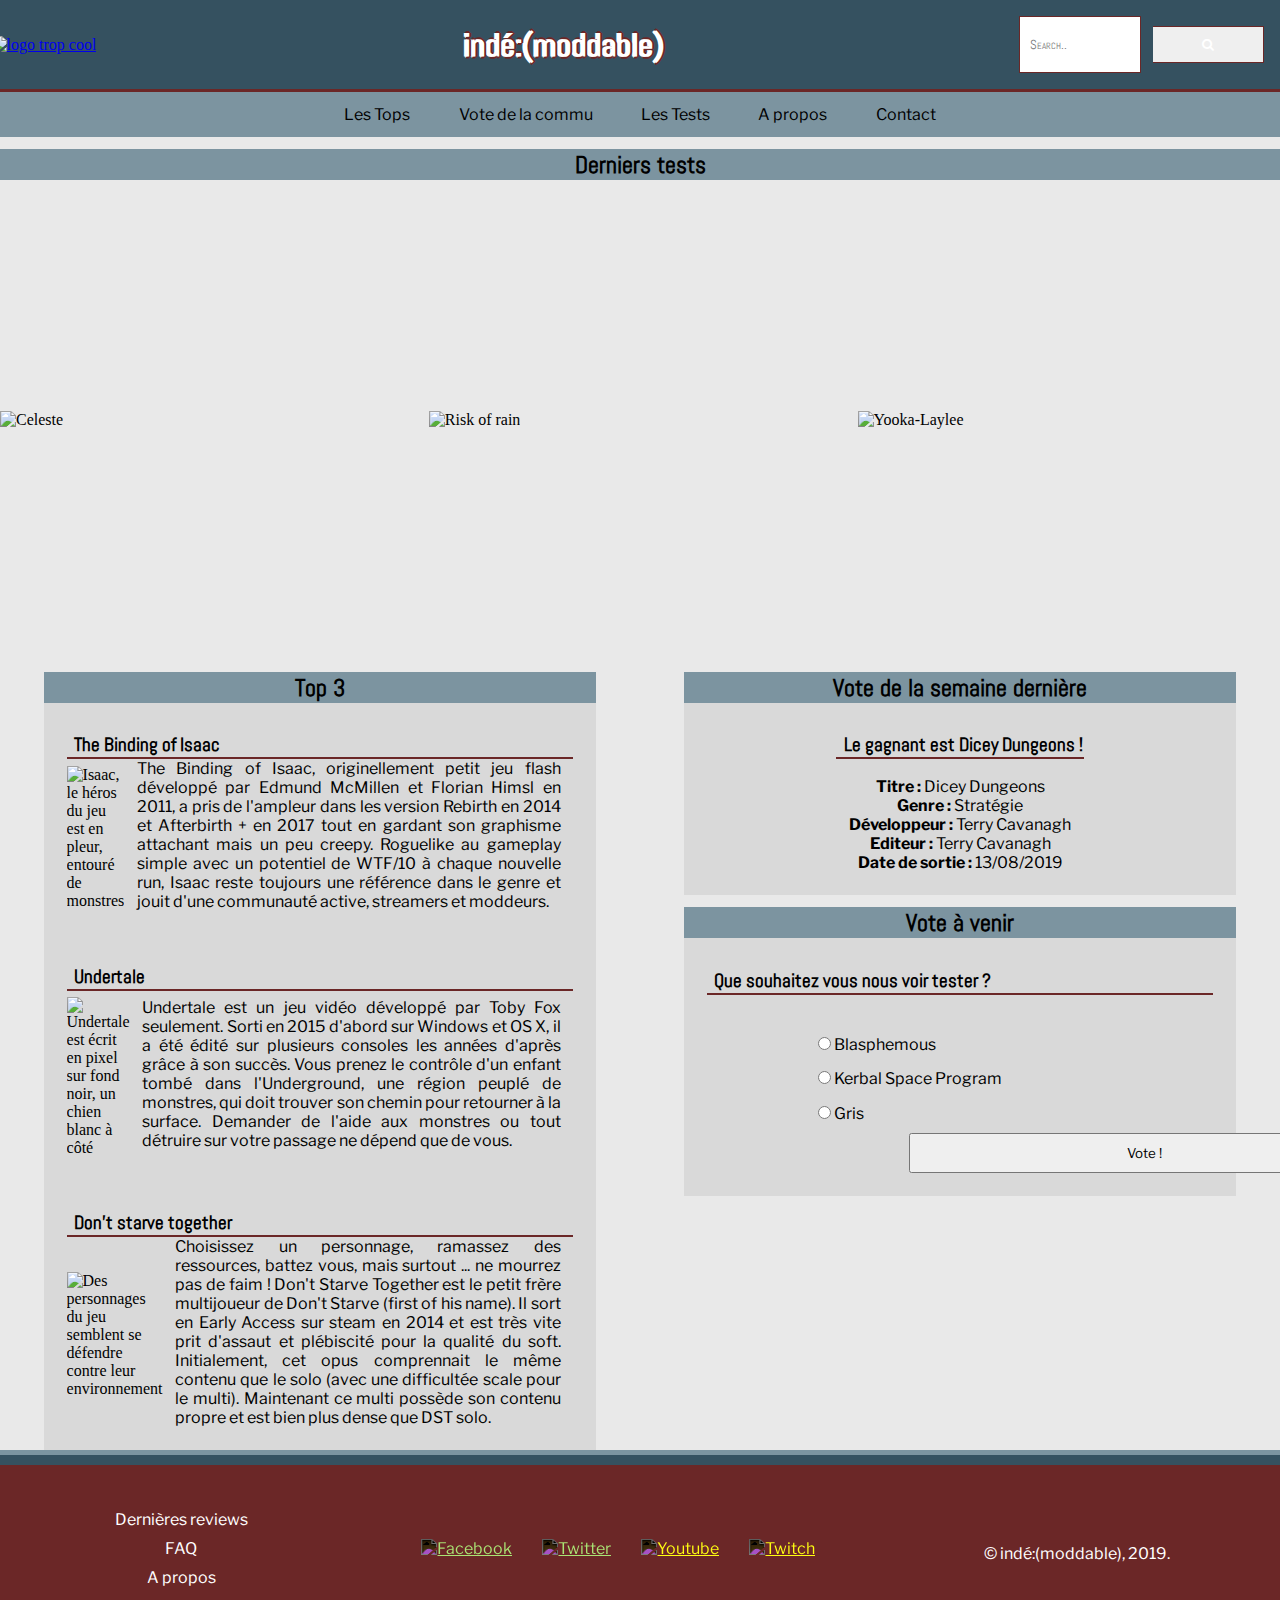
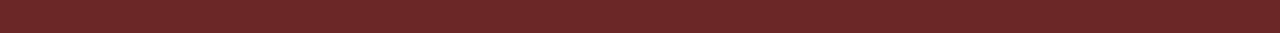
==== commit 8bcb20c2: "Merged !" ====
--- a/index.html
+++ b/index.html
@@ -80,7 +80,7 @@
 
       <div class="divImageDesktop" id="Celeste">
         <img src="https://drive.google.com/uc?id=1gcAzicVGmYVKWPKVHBzQpFkk_2g58FGT" alt="Celeste">
-        <p>Celeste : un jeu de plateforme exigant avec une bande son léchée !</p>
+        <p>Celeste : un jeu de plateforme exigeant avec une bande son léchée !</p>
 
       </div>
       <div class="divImageDesktop" id="Risk">
--- a/style.css
+++ b/style.css
@@ -598,11 +598,18 @@
 }
 
 
-.contact input, textarea{
+.contact input, textarea, button{
   width: 88%;
   font-family: 'Libre Franklin';
   padding: 10px;
   margin: 10px;
+  -moz-box-sizing: content-box; /* or `border-box` */
+  -webkit-box-sizing: content-box;
+  box-sizing: content-box;
+}
+
+.contact button{
+justify-content: center;
 }
 
 
@@ -954,14 +961,24 @@
 
 .generalAbout {
   display: flex;
-  align-items: baseline;
-  margin: 0 27px;
-}
+  margin: 0 38px;
+  align-items: stretch;
+  background-color: #D9D9D9;
+}
+
+.mini{
+  width: calc(34% - 0.5em);
+}
+
 
 .mapAbout{
   padding: 15px;
 }
 
+.mapAbout img{
+  max-width: 100%;
+}
+
 .aboutTexte{
   flex-direction: column;
 }
@@ -970,6 +987,8 @@
   padding: 15px;
 }
 
+
+
 /* Contact */
 
 .mapContact{
@@ -981,8 +1000,11 @@
   justify-content: center;
 }
 
-.contact input, textarea{
-  width: 91%;
+.contact input, textarea, button{
+  -moz-box-sizing: content-box; /* or `border-box` */
+  -webkit-box-sizing: content-box;
+  box-sizing: content-box;
+  margin-left: 5%;
 
 }
 
@@ -1002,7 +1024,7 @@
 footer{
   flex-direction : row;
   justify-content: space-around;
-
+}
 
 
 }
@@ -1070,4 +1092,3 @@
         width: 100%;
     }
 }
-}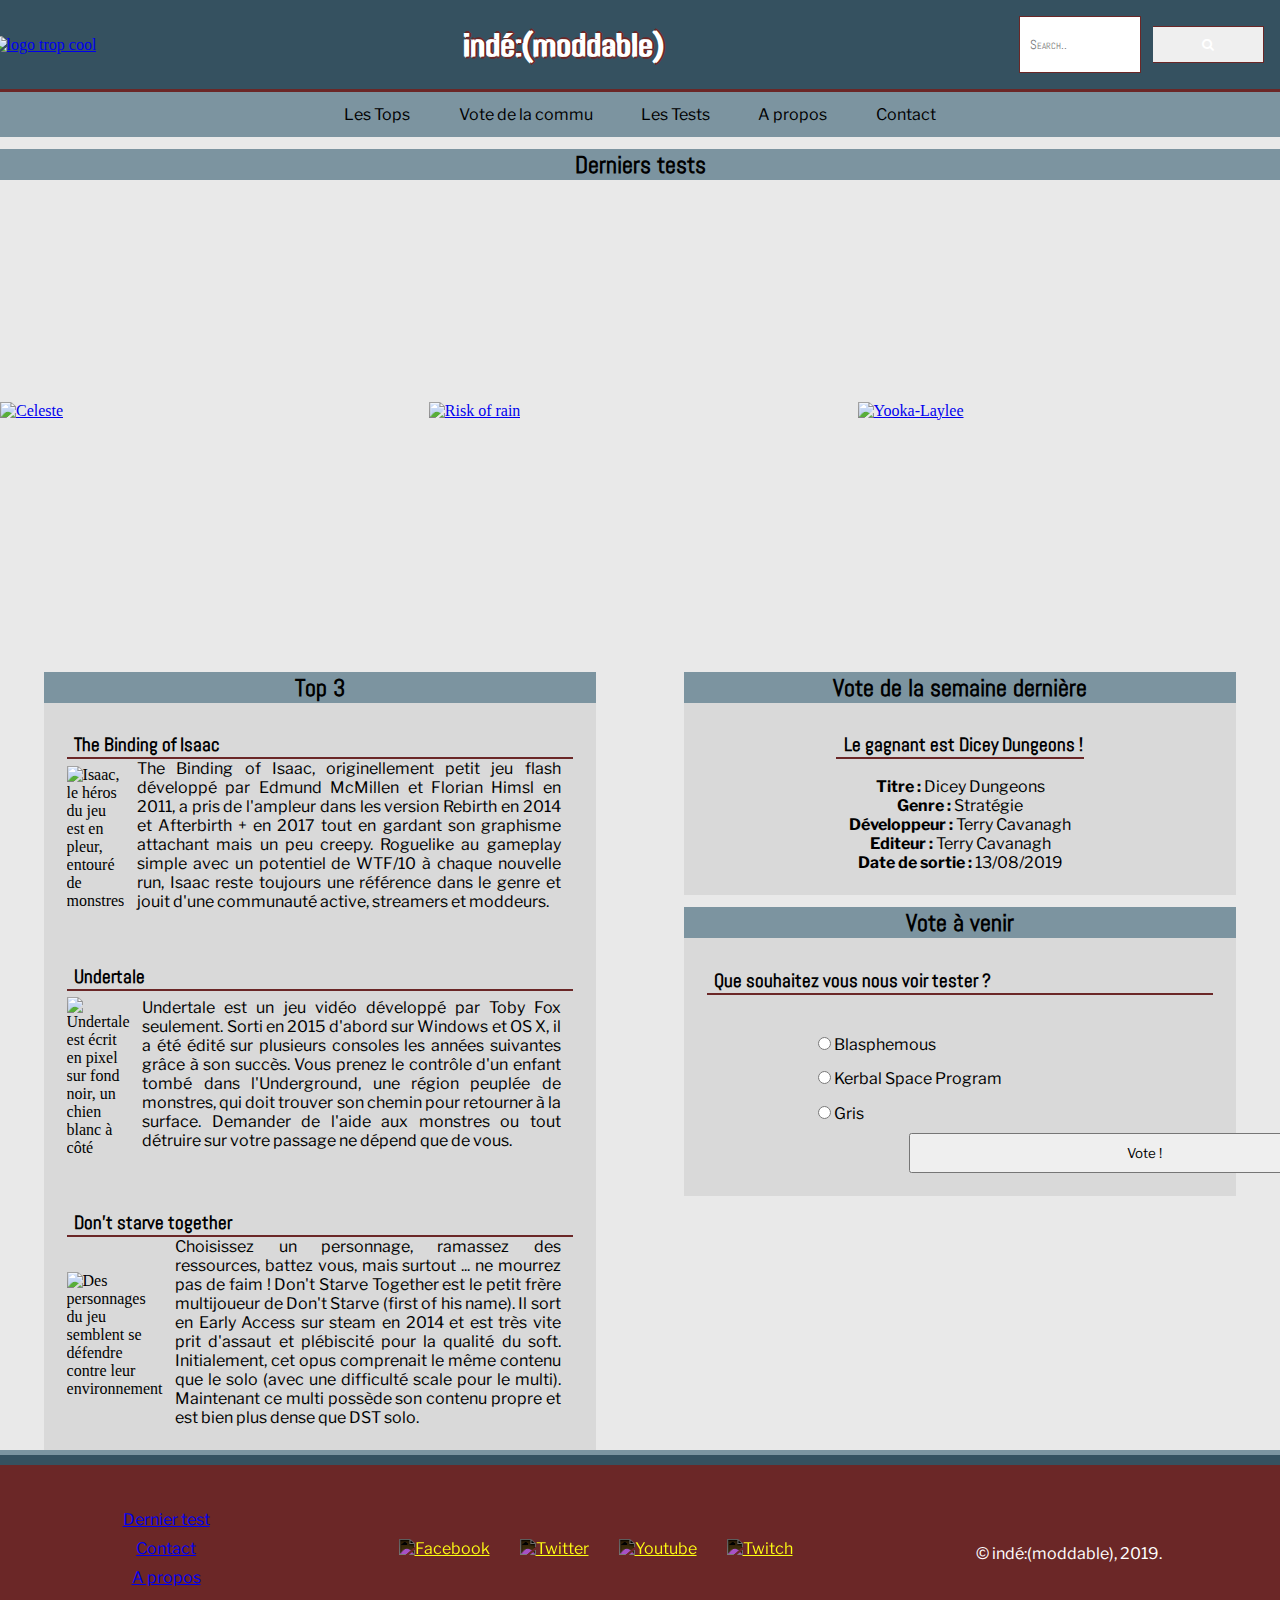
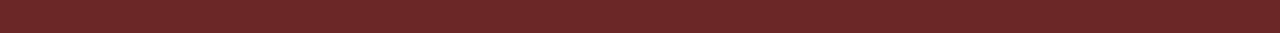
==== commit 4b7c1123: "Ajout du JS" ====
--- a/index.html
+++ b/index.html
@@ -9,6 +9,7 @@
   <link rel="stylesheet" href="style.css">
   <link href="https://fonts.googleapis.com/css?family=Abel&display=swap" rel="stylesheet">
   <link href="https://fonts.googleapis.com/css?family=Libre+Franklin&display=swap" rel="stylesheet">
+  <script type="text/javascript" src="modal.js"></script>
   <title>indé:(moddable)</title>
 
   <link rel="stylesheet" href="https://cdnjs.cloudflare.com/ajax/libs/font-awesome/4.7.0/css/font-awesome.min.css">
@@ -30,7 +31,8 @@
 
     <!-- To do : ajouter logo -->
     <div class="divLogo">
-      <a href="index.html"><img id="Logo" src="https://drive.google.com/uc?id=1aiwO4Ks0VBgEFIqQXcNjWBADC-GNU8kc" alt="logo trop cool"></a>
+      <a href="index.html"><img id="Logo" src="https://drive.google.com/uc?id=1aiwO4Ks0VBgEFIqQXcNjWBADC-GNU8kc"
+          alt="logo trop cool"></a>
     </div>
 
 
@@ -67,10 +69,14 @@
     <h2 id="lastTest">Derniers tests</h2>
     <div id="slider">
       <figure>
-        <img src="https://drive.google.com/uc?id=1gcAzicVGmYVKWPKVHBzQpFkk_2g58FGT" alt="Celeste">
-        <img src="https://drive.google.com/uc?id=1DSSyxuIhB3GMUv146KkTIJRlcgSel-YP" alt="Risk of rain">
-        <img src="https://drive.google.com/uc?id=1ar_u-Kme9p-PtyA8RT_A-31xWYE5mCYU" alt="Yooka-Laylee">
-        <img src="https://drive.google.com/uc?id=1gcAzicVGmYVKWPKVHBzQpFkk_2g58FGT" alt="Celeste">
+        <a href="celeste.html"><img src="https://drive.google.com/uc?id=1gcAzicVGmYVKWPKVHBzQpFkk_2g58FGT"
+            alt="Celeste"></a>
+        <a href="ROR2.html"><img src="https://drive.google.com/uc?id=1DSSyxuIhB3GMUv146KkTIJRlcgSel-YP"
+            alt="Risk of rain"></a>
+        <a href="yooka.html"><img src="https://drive.google.com/uc?id=1ar_u-Kme9p-PtyA8RT_A-31xWYE5mCYU"
+            alt="Yooka-Laylee"></a>
+        <a href="celeste.html"><img src="https://drive.google.com/uc?id=1gcAzicVGmYVKWPKVHBzQpFkk_2g58FGT"
+            alt="Celeste"></a>
       </figure>
     </div>
 
@@ -79,17 +85,20 @@
     <article class="testDesktop" id="lastReview">
 
       <div class="divImageDesktop" id="Celeste">
-        <img src="https://drive.google.com/uc?id=1gcAzicVGmYVKWPKVHBzQpFkk_2g58FGT" alt="Celeste">
+        <a href="celeste.html"><img src="https://drive.google.com/uc?id=1gcAzicVGmYVKWPKVHBzQpFkk_2g58FGT"
+            alt="Celeste"><img></a>
         <p>Celeste : un jeu de plateforme exigeant avec une bande son léchée !</p>
 
       </div>
       <div class="divImageDesktop" id="Risk">
-        <img src="https://drive.google.com/uc?id=1DSSyxuIhB3GMUv146KkTIJRlcgSel-YP" alt="Risk of rain">
+        <a href="ROR2.html"><img src="https://drive.google.com/uc?id=1DSSyxuIhB3GMUv146KkTIJRlcgSel-YP"
+            alt="Risk of rain"></a>
         <p>Risk of Rain 2: l'esprit de Risk of Rain 1 transposé en 3D</p>
       </div>
       <div class="divImageDesktop" id="Yooka">
-        <img src="https://drive.google.com/uc?id=1ar_u-Kme9p-PtyA8RT_A-31xWYE5mCYU" alt="Yooka-Laylee">
-        <p>Yooka-Laylee : le digne successeur de spyro et de banjo kazooie!</p>
+        <a href="yooka.html"><img src="https://drive.google.com/uc?id=1ar_u-Kme9p-PtyA8RT_A-31xWYE5mCYU"
+            alt="Yooka-Laylee"></a>
+        <p>Yooka-Laylee : le digne successeur de Spyro et de Banjo Kazooie!</p>
       </div>
     </article>
 
@@ -106,25 +115,27 @@
                 <img src="https://drive.google.com/uc?id=1oLisJrRAKbMXLHFNlc-acPU3gjpf6Avw"
                   alt="Isaac, le héros du jeu est en pleur, entouré de monstres">
               </div>
-              <p>The Binding of Isaac, originellement petit jeu flash développé par Edmund McMillen et Florian Himsl en 2011,
-                a pris de l'ampleur dans les version Rebirth en 2014 et Afterbirth + 
-                en 2017 tout en gardant son graphisme attachant mais un peu creepy. 
-                Roguelike au gameplay simple avec un potentiel de WTF/10 à chaque nouvelle run,  
-                Isaac reste toujours une référence dans le genre et jouit d'une communauté active, streamers et moddeurs. </p>
-            </div>
-          </div>
-        </article>
-        <article class="mapArticle">
-          <div>
-            <h3><a href="">Undertale</a></h3>
+              <p>The Binding of Isaac, originellement petit jeu flash développé par Edmund McMillen et Florian Himsl en
+                2011,
+                a pris de l'ampleur dans les version Rebirth en 2014 et Afterbirth +
+                en 2017 tout en gardant son graphisme attachant mais un peu creepy.
+                Roguelike au gameplay simple avec un potentiel de WTF/10 à chaque nouvelle run,
+                Isaac reste toujours une référence dans le genre et jouit d'une communauté active, streamers et
+                moddeurs. </p>
+            </div>
+          </div>
+        </article>
+        <article class="mapArticle">
+          <div>
+            <h3><a href="undertale.html">Undertale</a></h3>
             <div class="mapImages">
               <div>
                 <img src="https://drive.google.com/uc?id=1M4UAOkAPnnnMjqphYy49VbjfTYZiCvXF"
                   alt="Undertale est écrit en pixel sur fond noir, un chien blanc à côté">
               </div>
               <p>Undertale est un jeu vidéo développé par Toby Fox seulement. Sorti en 2015 d'abord sur Windows et OS X,
-                il a été édité sur plusieurs consoles les années d'après grâce à son succès.
-                Vous prenez le contrôle d'un enfant tombé dans l'Underground, une région peuplé de monstres,
+                il a été édité sur plusieurs consoles les années suivantes grâce à son succès.
+                Vous prenez le contrôle d'un enfant tombé dans l'Underground, une région peuplée de monstres,
                 qui doit trouver son chemin pour retourner à la surface.
                 Demander de l'aide aux monstres ou tout détruire sur votre passage ne dépend que de vous.</p>
             </div>
@@ -133,18 +144,20 @@
         <article class="mapArticle">
 
           <div>
-            <h3><a href="">Don't starve together</a></h3>
+            <h3><a href="DST.html">Don't starve together</a></h3>
             <div class="mapImages">
               <div>
                 <img src="https://drive.google.com/uc?id=1MWmEXM5jzSfHVQvEKvnTkpgzOuIfFCXQ"
                   alt="Des personnages du jeu semblent se défendre contre leur environnement">
               </div>
-              <p>Choisissez un personnage, ramassez des ressources, battez vous, mais surtout ... 
+              <p>Choisissez un personnage, ramassez des ressources, battez vous, mais surtout ...
                 ne mourrez pas de faim !
-                Don't Starve Together est le petit frère multijoueur de Don't Starve (first of his name). Il sort en Early Access sur steam en 2014
+                Don't Starve Together est le petit frère multijoueur de Don't Starve (first of his name). Il sort en
+                Early Access sur steam en 2014
                 et est très vite prit d'assaut et plébiscité pour la qualité du soft. Initialement, cet opus
-                comprennait le même contenu que le solo (avec une difficultée scale pour le multi). Maintenant ce multi possède son contenu propre 
-                et est bien plus dense que DST solo. 
+                comprenait le même contenu que le solo (avec une difficulté scale pour le multi). Maintenant ce multi
+                possède son contenu propre
+                et est bien plus dense que DST solo.
             </div>
           </div>
         </article>
@@ -153,7 +166,7 @@
       <!-- Section vote de la semaine dernière-->
       <section class="section2">
         <h2 class="h2change">Vote de la semaine dernière</h2>
-        <article class="mapArticle"  id="voteencour">
+        <article class="mapArticle" id="voteencour">
           <div>
             <h3>Le gagnant est Dicey Dungeons !</h3>
             <div class="divDicey">
@@ -194,7 +207,7 @@
               <button class="voteBouton botMarg" type="submit" form="form1" value="submit">Vote !</button>
             </form>
           </div>
-          
+
         </article>
       </section>
     </section>
@@ -206,22 +219,24 @@
   <footer>
     <div class="liensblog">
       <ul>
-        <li>Dernières reviews</li>
-        <li>FAQ</li>
-        <li>A propos</li>
+        <li><a href="binding-of-isaac.html">Dernier test</a></li>
+        <li><a href="contact.html#contacts">Contact</a></li>
+        <li><a href="contact.html">A propos</a></li>
       </ul>
 
     </div>
     <div class="reseau">
       <ul class="icones">
         <li>
-          <a href="" title="facebook">
-            <img class="icon" src="https://drive.google.com/uc?id=1DRkIjVY92te_Icf2hHx4itFWFCN1mjXI" alt="Facebook" />
-          </a>
-        </li>
-        <li>
-          <a href="" title="twitter">
-            <img class="icon" src="https://drive.google.com/uc?id=1yUJ3cp9n0XqWNgheu3JPKkqVlQga780m" alt="Twitter" />
+          <a href="https://tel.archives-ouvertes.fr/tel-02007423" title="facebook" target="_blank">
+            <img class="icon" src="https://drive.google.com/uc?id=1DRkIjVY92te_Icf2hHx4itFWFCN1mjXI"
+                alt="Facebook" />
+        </a>
+    </li>
+    <li>
+        <a href="http://museumofinter.net/" title="twitter" target="_blank">
+            <img class="icon" src="https://drive.google.com/uc?id=1yUJ3cp9n0XqWNgheu3JPKkqVlQga780m"
+                alt="Twitter" />
           </a>
         </li>
         <li>
